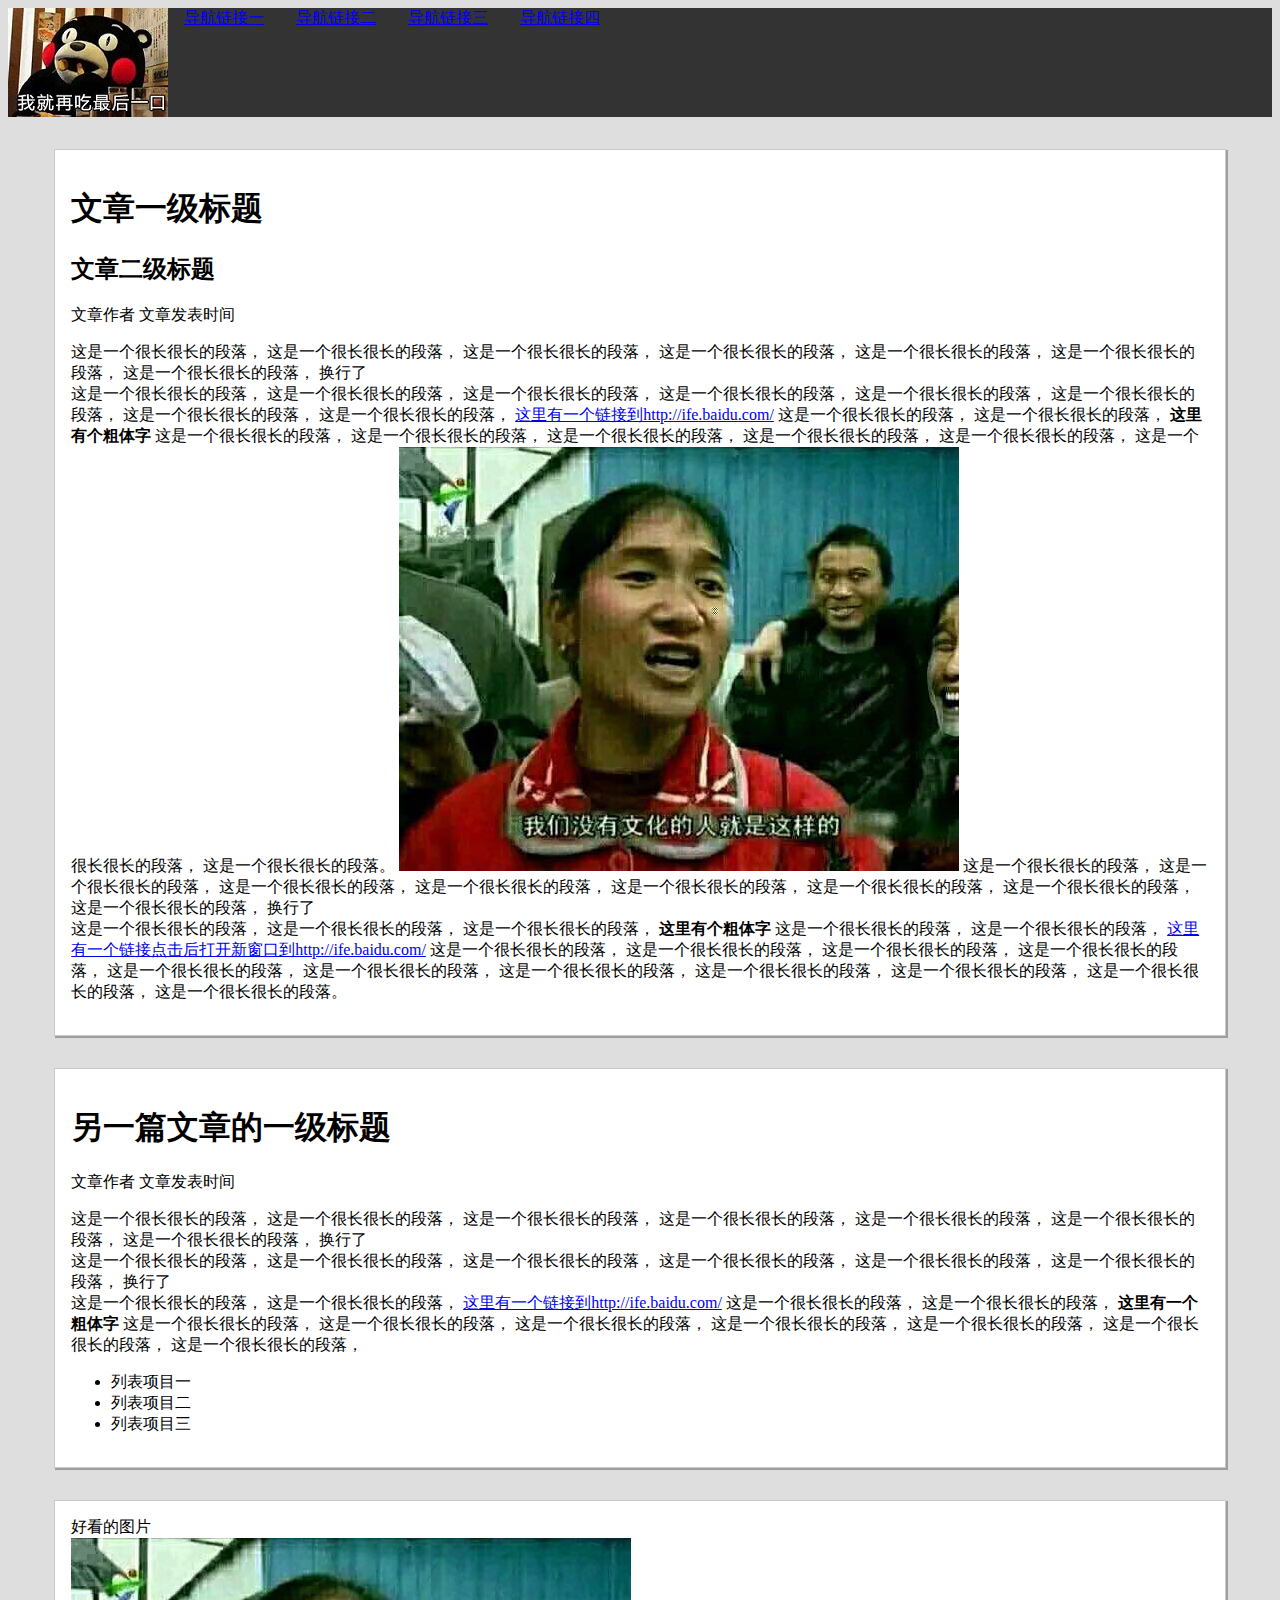
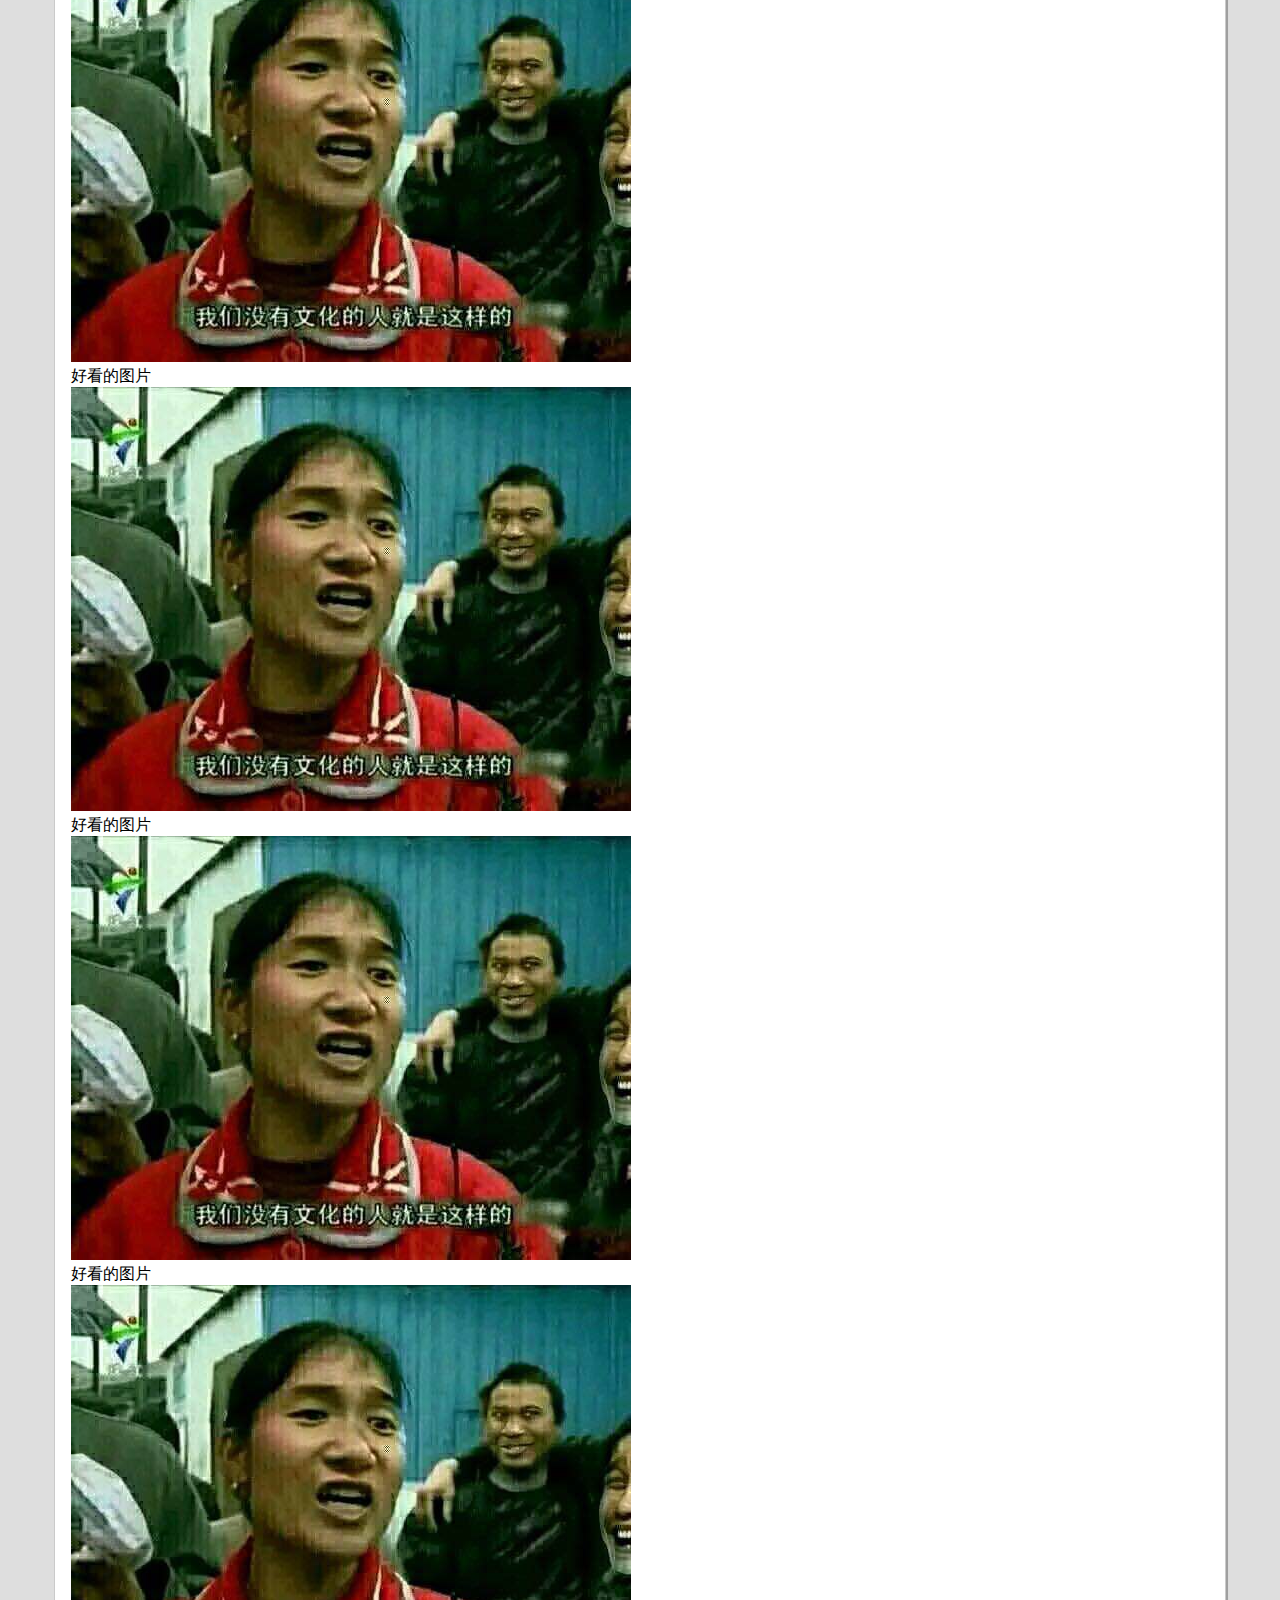
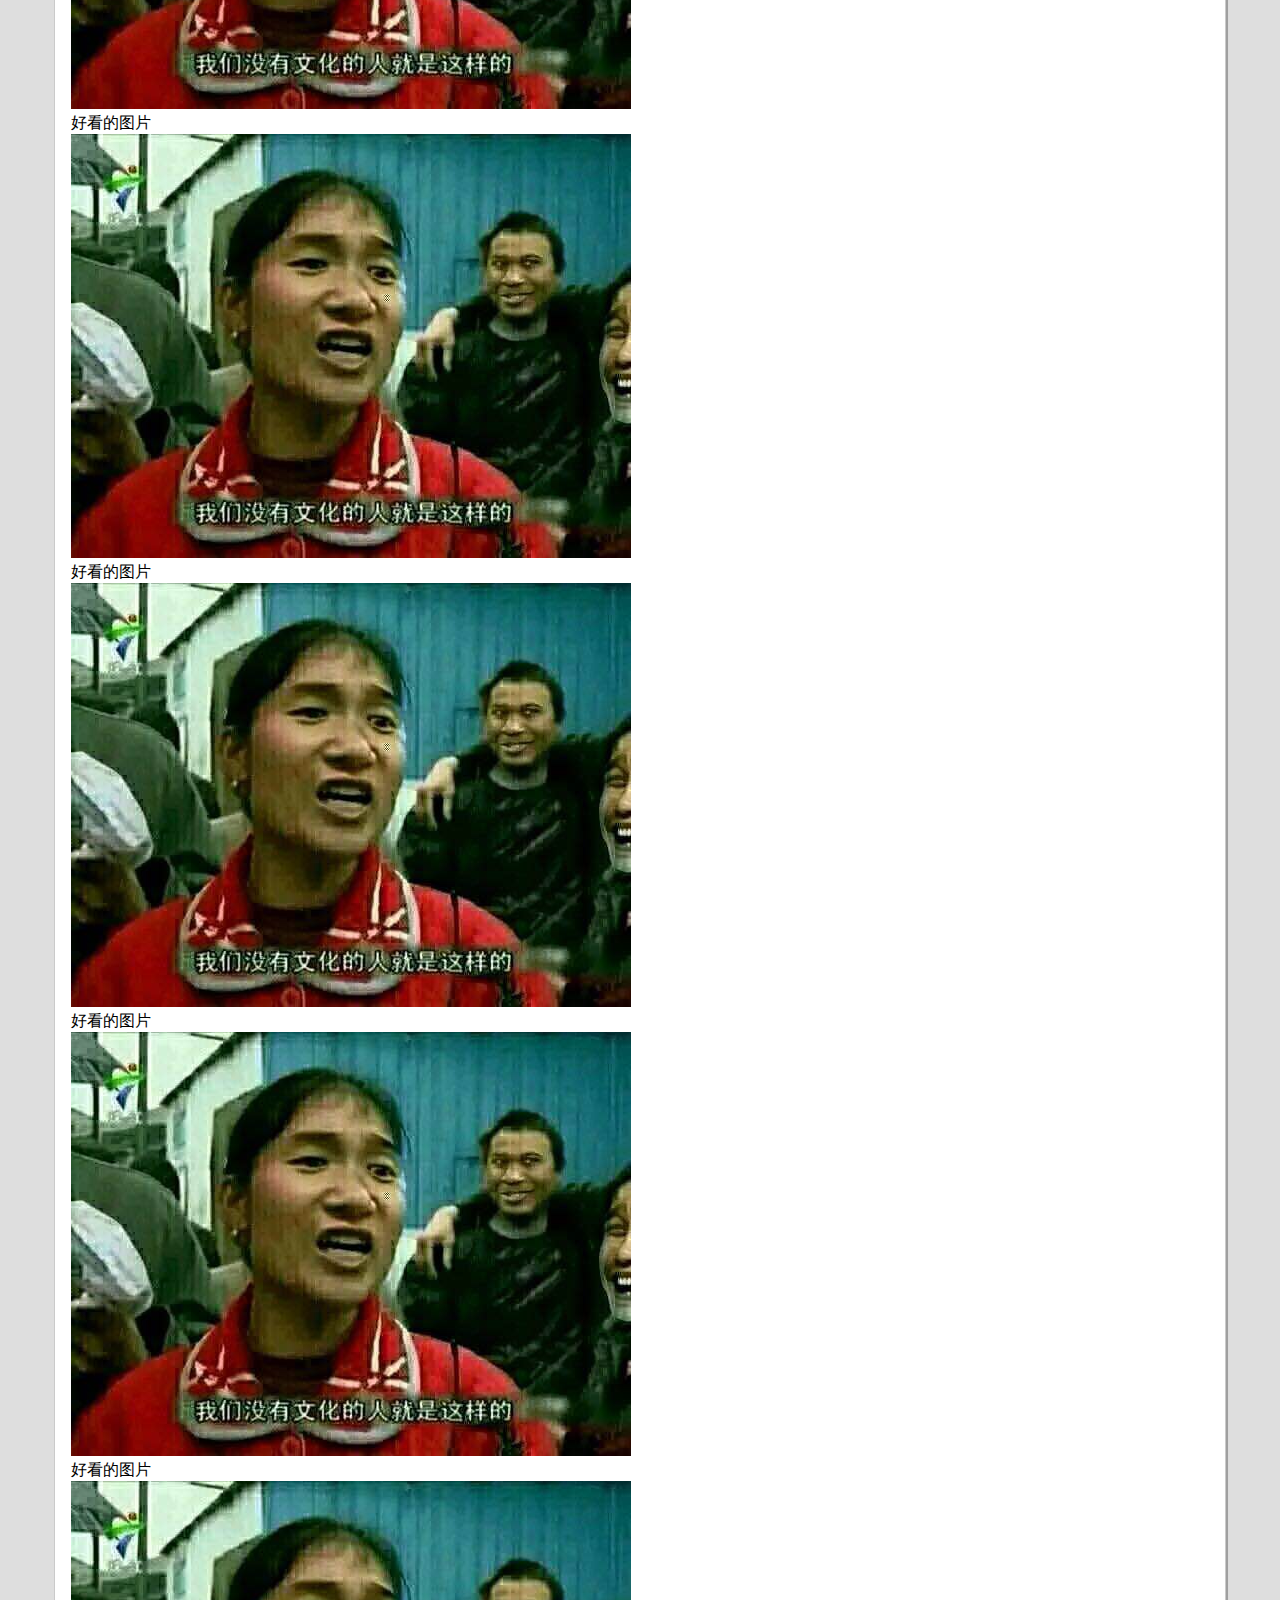
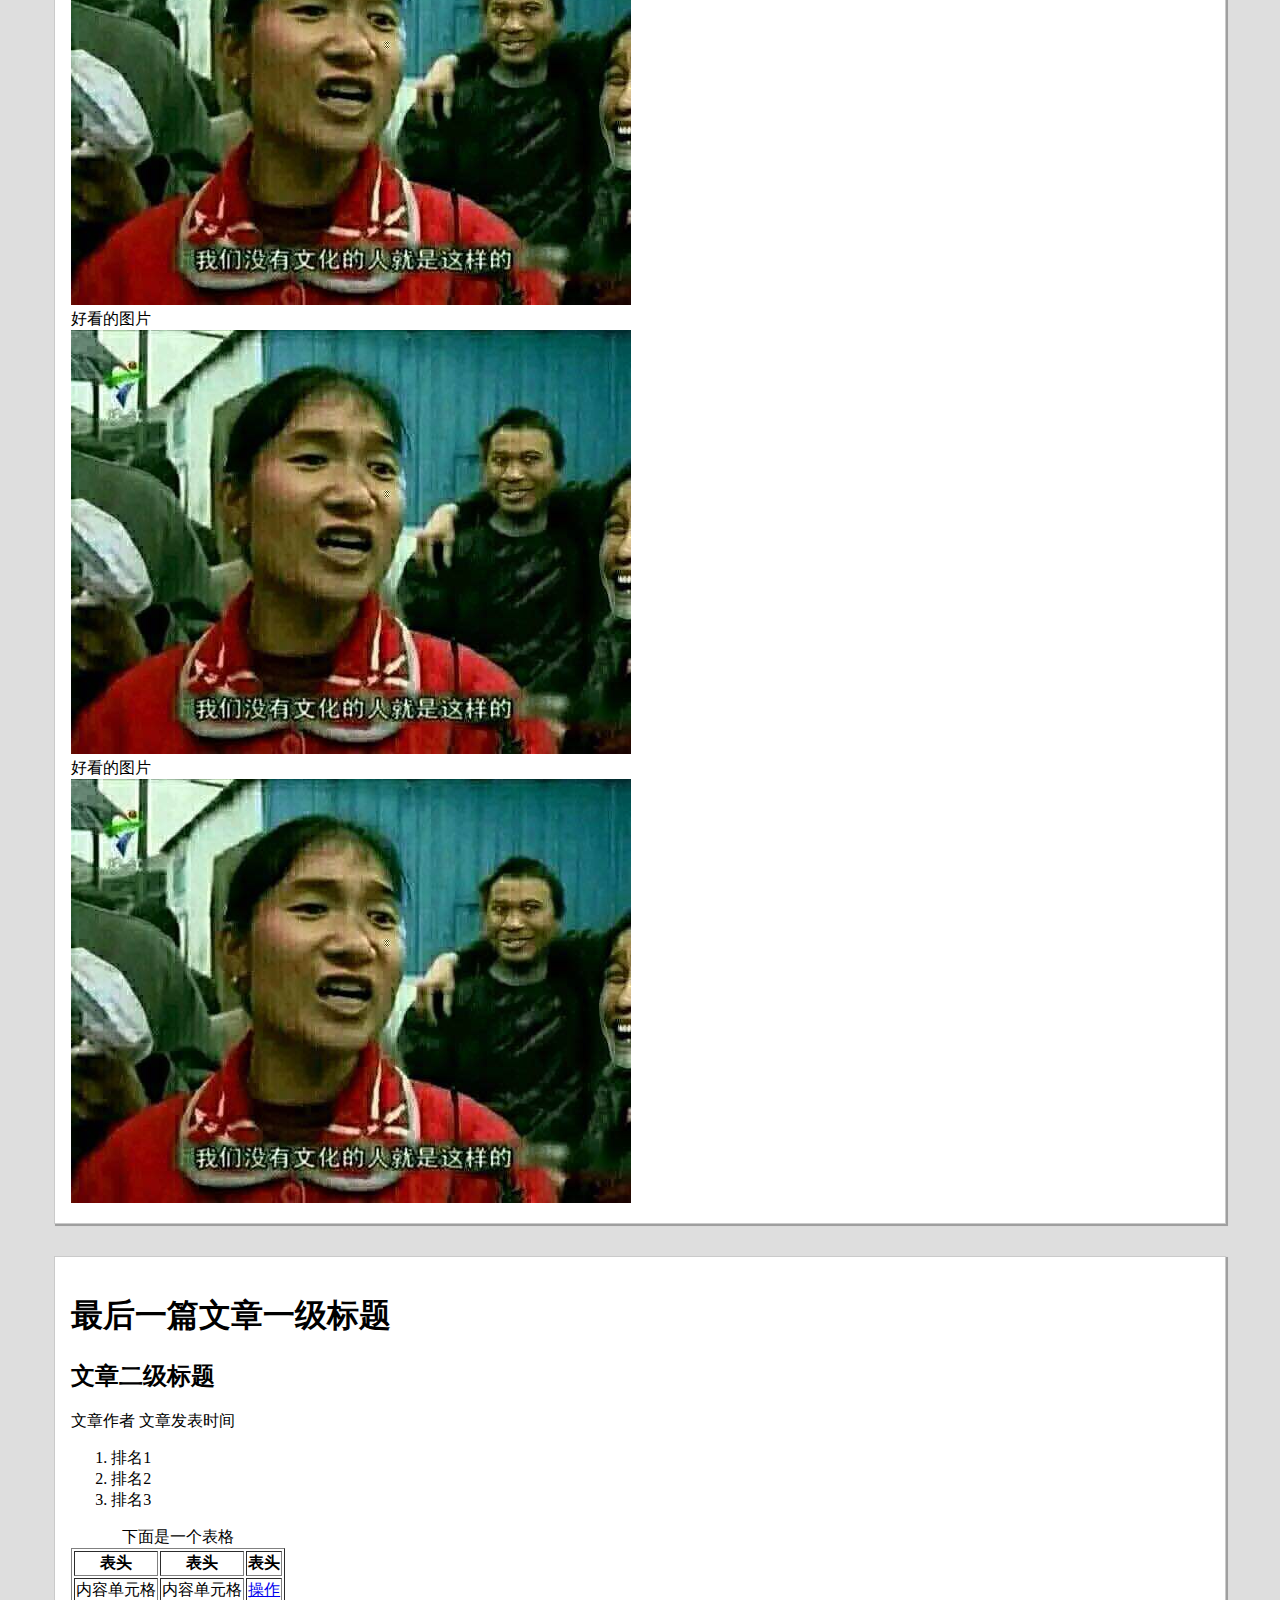
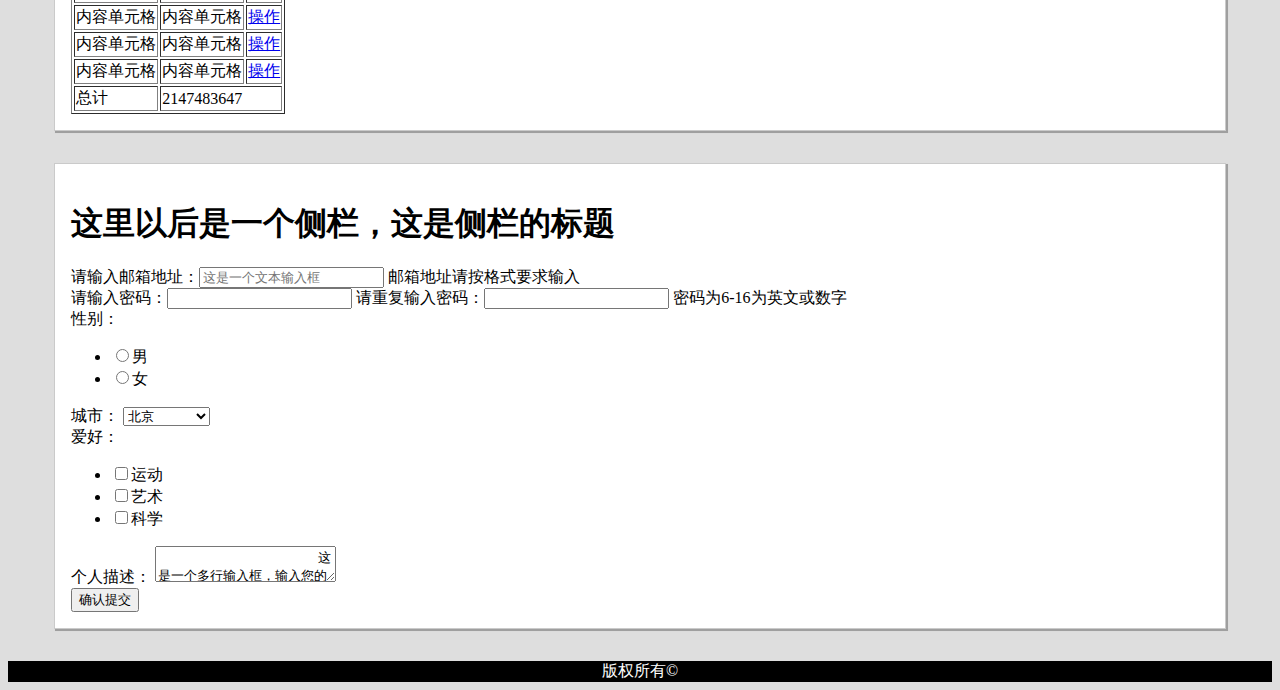
==== task2/index.html @ 13faafca "Uncompleted task2" ====
<!doctype html>
<html>
<head>
    <meta charset="utf-8" />
    <title>任务二</title>
    <link rel="stylesheet" type="text/css" href="./resources/default.css" />
</head>
<body>
    <div id="title">
        <img src="./resources/favicon.jpg" style="float:left;"/>
        <ul>
            <li><a href="#">导航链接一</a></li>
            <li><a href="#">导航链接二</a></li>
            <li><a href="#">导航链接三</a></li>
            <li><a href="#">导航链接四</a></li>
        </ul>
        <div style="clear:both;"></div>
    </div>
    
    <div id="content">
        <div class="article">
            <h1>文章一级标题</h1>
            <h2>文章二级标题</h2>
            <p>
                <span class="author">文章作者</span>
                <span class="published-time">文章发表时间</span>
            </p>
            <p>
                这是一个很长很长的段落，
                这是一个很长很长的段落，
                这是一个很长很长的段落，
                这是一个很长很长的段落，
                这是一个很长很长的段落，
                这是一个很长很长的段落，
                这是一个很长很长的段落，
                换行了<br />
                这是一个很长很长的段落，
                这是一个很长很长的段落，
                这是一个很长很长的段落，
                这是一个很长很长的段落，
                这是一个很长很长的段落，
                这是一个很长很长的段落，
                这是一个很长很长的段落，
                这是一个很长很长的段落，
                <a href="http://ife.baidu.com/">这里有一个链接到http://ife.baidu.com/</a>
                这是一个很长很长的段落，
                这是一个很长很长的段落，
                <b>这里有个粗体字</b>
                这是一个很长很长的段落，
                这是一个很长很长的段落，
                这是一个很长很长的段落，
                这是一个很长很长的段落，
                这是一个很长很长的段落，
                这是一个很长很长的段落，
                这是一个很长很长的段落。
                <img src="./resources/typer.jpg" alt="好看的图片" />
                这是一个很长很长的段落，
                这是一个很长很长的段落，
                这是一个很长很长的段落，
                这是一个很长很长的段落，
                这是一个很长很长的段落，
                这是一个很长很长的段落，
                这是一个很长很长的段落，
                这是一个很长很长的段落，
                换行了<br />
                这是一个很长很长的段落，
                这是一个很长很长的段落，
                这是一个很长很长的段落，
                <b>这里有个粗体字</b>
                这是一个很长很长的段落，
                这是一个很长很长的段落，
                <a href="http://ife.baidu.com/" target="_blank">这里有一个链接点击后打开新窗口到http://ife.baidu.com/</a>
                这是一个很长很长的段落，
                这是一个很长很长的段落，
                这是一个很长很长的段落，
                这是一个很长很长的段落，
                这是一个很长很长的段落，
                这是一个很长很长的段落，
                这是一个很长很长的段落，
                这是一个很长很长的段落，
                这是一个很长很长的段落，
                这是一个很长很长的段落，
                这是一个很长很长的段落。
            </p>
        </div>
        
        <div class="article">
            <h1>另一篇文章的一级标题</h1>
            <p>
                <span class="author">文章作者</span>
                <span class="published-time">文章发表时间</span>
            </p>
            <p>
                这是一个很长很长的段落，
                这是一个很长很长的段落，
                这是一个很长很长的段落，
                这是一个很长很长的段落，
                这是一个很长很长的段落，
                这是一个很长很长的段落，
                这是一个很长很长的段落，
                换行了<br />
                这是一个很长很长的段落，
                这是一个很长很长的段落，
                这是一个很长很长的段落，
                这是一个很长很长的段落，
                这是一个很长很长的段落，
                这是一个很长很长的段落，
                换行了<br />
                这是一个很长很长的段落，
                这是一个很长很长的段落，
                <a href="http://ife.baidu.com/">这里有一个链接到http://ife.baidu.com/</a>
                这是一个很长很长的段落，
                这是一个很长很长的段落，
                <b>这里有一个粗体字</b>
                这是一个很长很长的段落，
                这是一个很长很长的段落，
                这是一个很长很长的段落，
                这是一个很长很长的段落，
                这是一个很长很长的段落，
                这是一个很长很长的段落，
                这是一个很长很长的段落，
                <ul>
                    <li>列表项目一</li>
                    <li>列表项目二</li>
                    <li>列表项目三</li>
                </ul>
            </p>
        </div>
        
        <div class="pictures">
            <div class="picture-box">
                好看的图片<br />
                <img src="./resources/typer.jpg" alt="好看的图片" />
            </div>
            <div class="picture-box">
                好看的图片<br />
                <img src="./resources/typer.jpg" alt="好看的图片" />
            </div>
            <div class="picture-box">
                好看的图片<br />
                <img src="./resources/typer.jpg" alt="好看的图片" />
            </div>
            <div class="picture-box">
                好看的图片<br />
                <img src="./resources/typer.jpg" alt="好看的图片" />
            </div>
            <div class="picture-box">
                好看的图片<br />
                <img src="./resources/typer.jpg" alt="好看的图片" />
            </div>
            <div class="picture-box">
                好看的图片<br />
                <img src="./resources/typer.jpg" alt="好看的图片" />
            </div>
            <div class="picture-box">
                好看的图片<br />
                <img src="./resources/typer.jpg" alt="好看的图片" />
            </div>
            <div class="picture-box">
                好看的图片<br />
                <img src="./resources/typer.jpg" alt="好看的图片" />
            </div>
            <div class="picture-box">
                好看的图片<br />
                <img src="./resources/typer.jpg" alt="好看的图片" />
            </div>
            <div class="picture-box">
                好看的图片<br />
                <img src="./resources/typer.jpg" alt="好看的图片" />
            </div>
        </div>
        
        <div class="article">
            <h1>最后一篇文章一级标题</h1>
            <h2>文章二级标题</h2>
            <p>
                <span class="author">文章作者</span>
                <span class="published-time">文章发表时间</span>
            </p>
            <ol>
                <li>排名1</li>
                <li>排名2</li>
                <li>排名3</li>
            </ol>
            <table border="1">
                <caption>下面是一个表格</caption>
                <tr>
                    <th>表头</th>
                    <th>表头</th>
                    <th>表头</th>
                </tr>
                <tr>
                    <td>内容单元格</td>
                    <td>内容单元格</td>
                    <td><a href="#">操作</a></td>
                </tr>
                <tr>
                    <td>内容单元格</td>
                    <td>内容单元格</td>
                    <td><a href="#">操作</a></td>
                </tr>
                <tr>
                    <td>内容单元格</td>
                    <td>内容单元格</td>
                    <td><a href="#">操作</a></td>
                </tr>
                <tr>
                    <td>内容单元格</td>
                    <td>内容单元格</td>
                    <td><a href="#">操作</a></td>
                </tr>
                <tr>
                    <td>总计</td>
                    <td colspan="2">2147483647</td>
                </tr>
            </table>
        </div>
    </div>
    
    <div id="sidebar">
        <h1>这里以后是一个侧栏，这是侧栏的标题</h1>
        <form>
            <div>
                请输入邮箱地址：<input type="email" name="email" placeholder="这是一个文本输入框" />
                <span class="tips">邮箱地址请按格式要求输入</span>
            </div>
            <div>
                请输入密码：<input type="password" name="passwd" pattern="[0-9a-zA-Z]{6, 16}" />
                请重复输入密码：<input type="password" name="passwd2" pattern="[0-9a-zA-Z]{6, 16}" />
                <span class="tips">密码为6-16为英文或数字</span>
            </div>
            <div>
                性别：
                <ul>
                    <li><input type="radio" name="sex_male" />男</li>
                    <li><input type="radio" name="sex_female" />女</li>
                </ul>
            </div>
            <div>
                城市：
                <select>
                    <option value="beijing">北京</option>
                    <option value="wtf">没了，哈哈</option>
                </select>
            </div>
            <div>
                爱好：
                <ul>
                    <li><input type="checkbox" name="hobby-sport" />运动</li>
                    <li><input type="checkbox" name="hobby-art" />艺术</li>
                    <li><input type="checkbox" name="hobby-science" />科学</li>
                </ul>
            </div>
            <div>
                个人描述：
                <textarea>
                    这是一个多行输入框，输入您的个人描述
                </textarea>
            </div>
            <input type="submit" value="确认提交"  />
            <div>
            </div>
    </div>
    
    <div id="bottom">
        <footer>
            版权所有&copy;
        </footer>
    </div>
</body>
</html>
---- task2/resources/default.css ----
html {
    background-color: rgb(222, 222, 222);
}
#title {
    background-color: rgb(51, 51, 51);
}
#title ul {
    list-style-type: none;
    padding: 0;
    margin: 0;
    text-align: center;
    overflow: hidden;
}
#title li {
    float: left;
}
#title li a {
    display: block;
    width: 7em;
}
#bottom {
    color: white;
    background-color: black;
    text-align: center;
}
.article, .pictures, #sidebar {
    background-color: white;
    width: 90%;
    padding: 1em;
    border: 1px solid rgb(202, 202, 202);
    box-shadow: 1px 1px 0.5px 0.5px rgb(159, 159, 159);
    margin: 2em auto 2em auto;
}
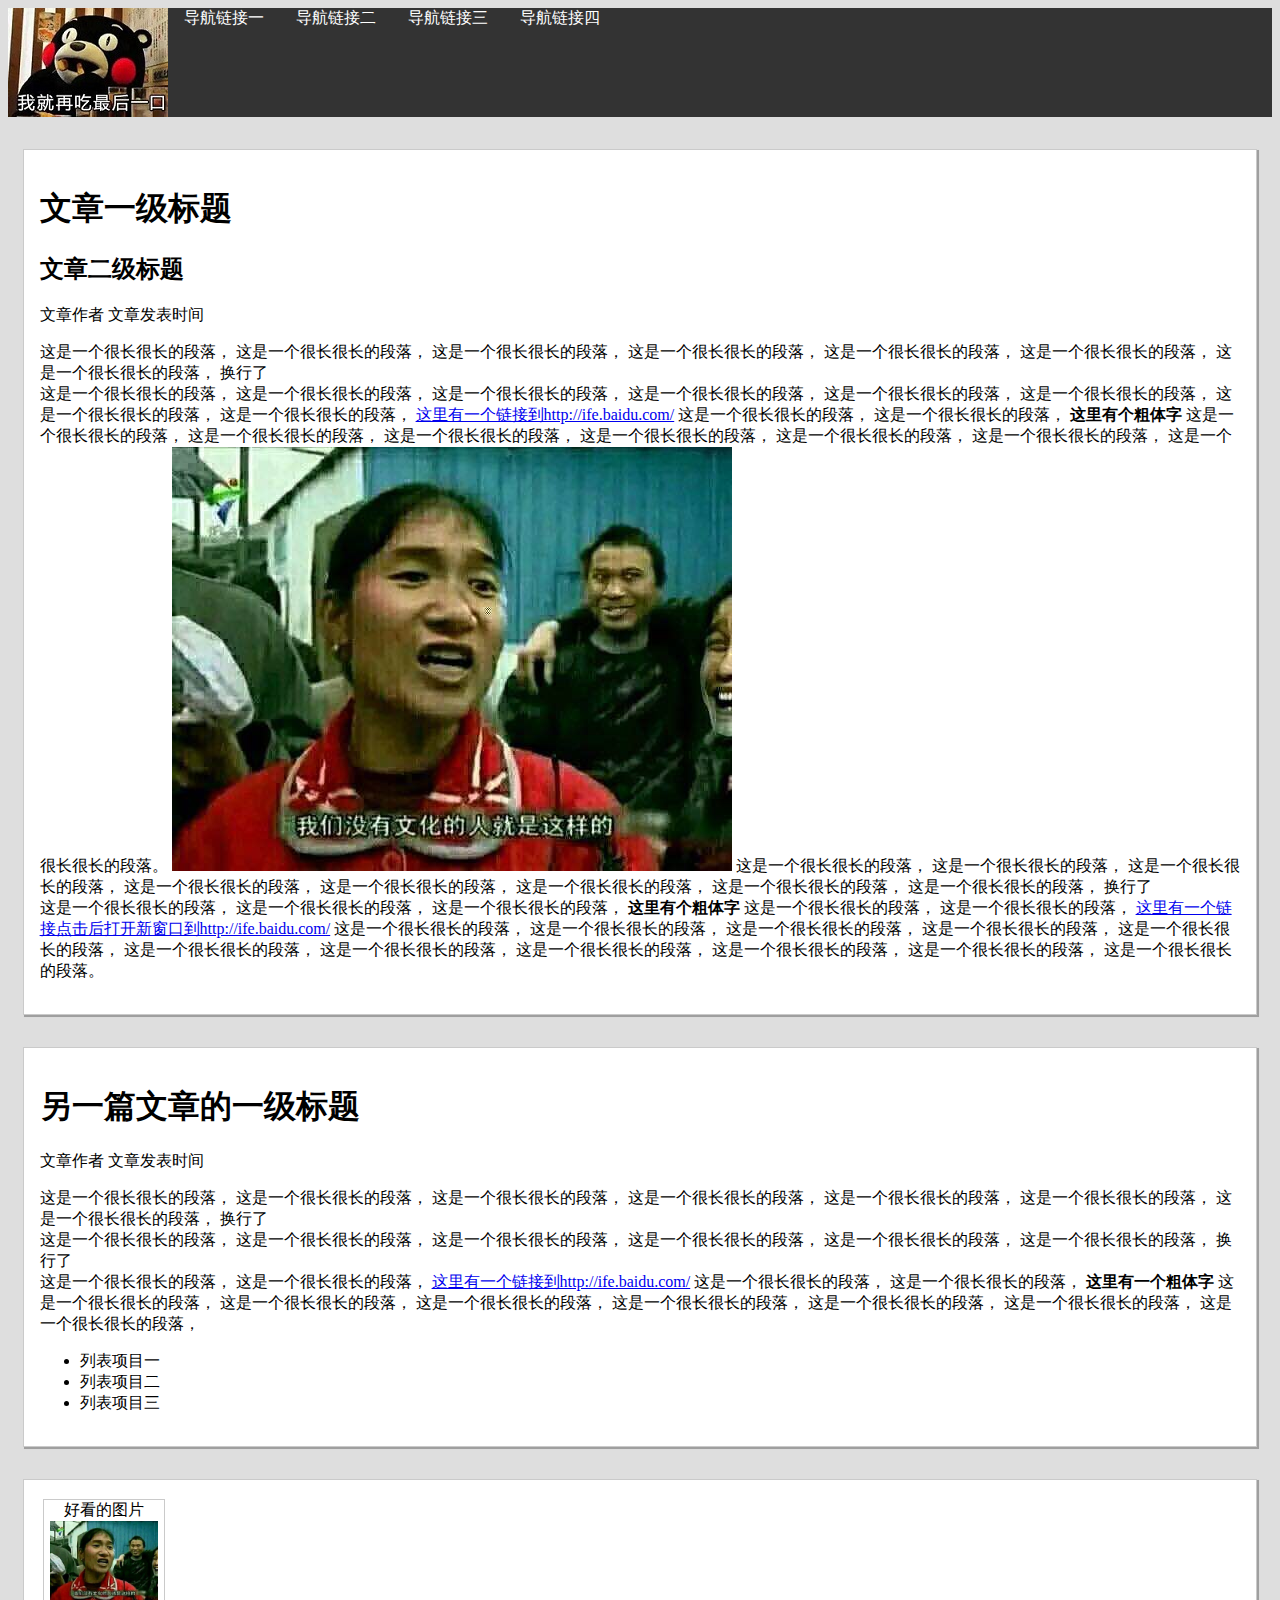
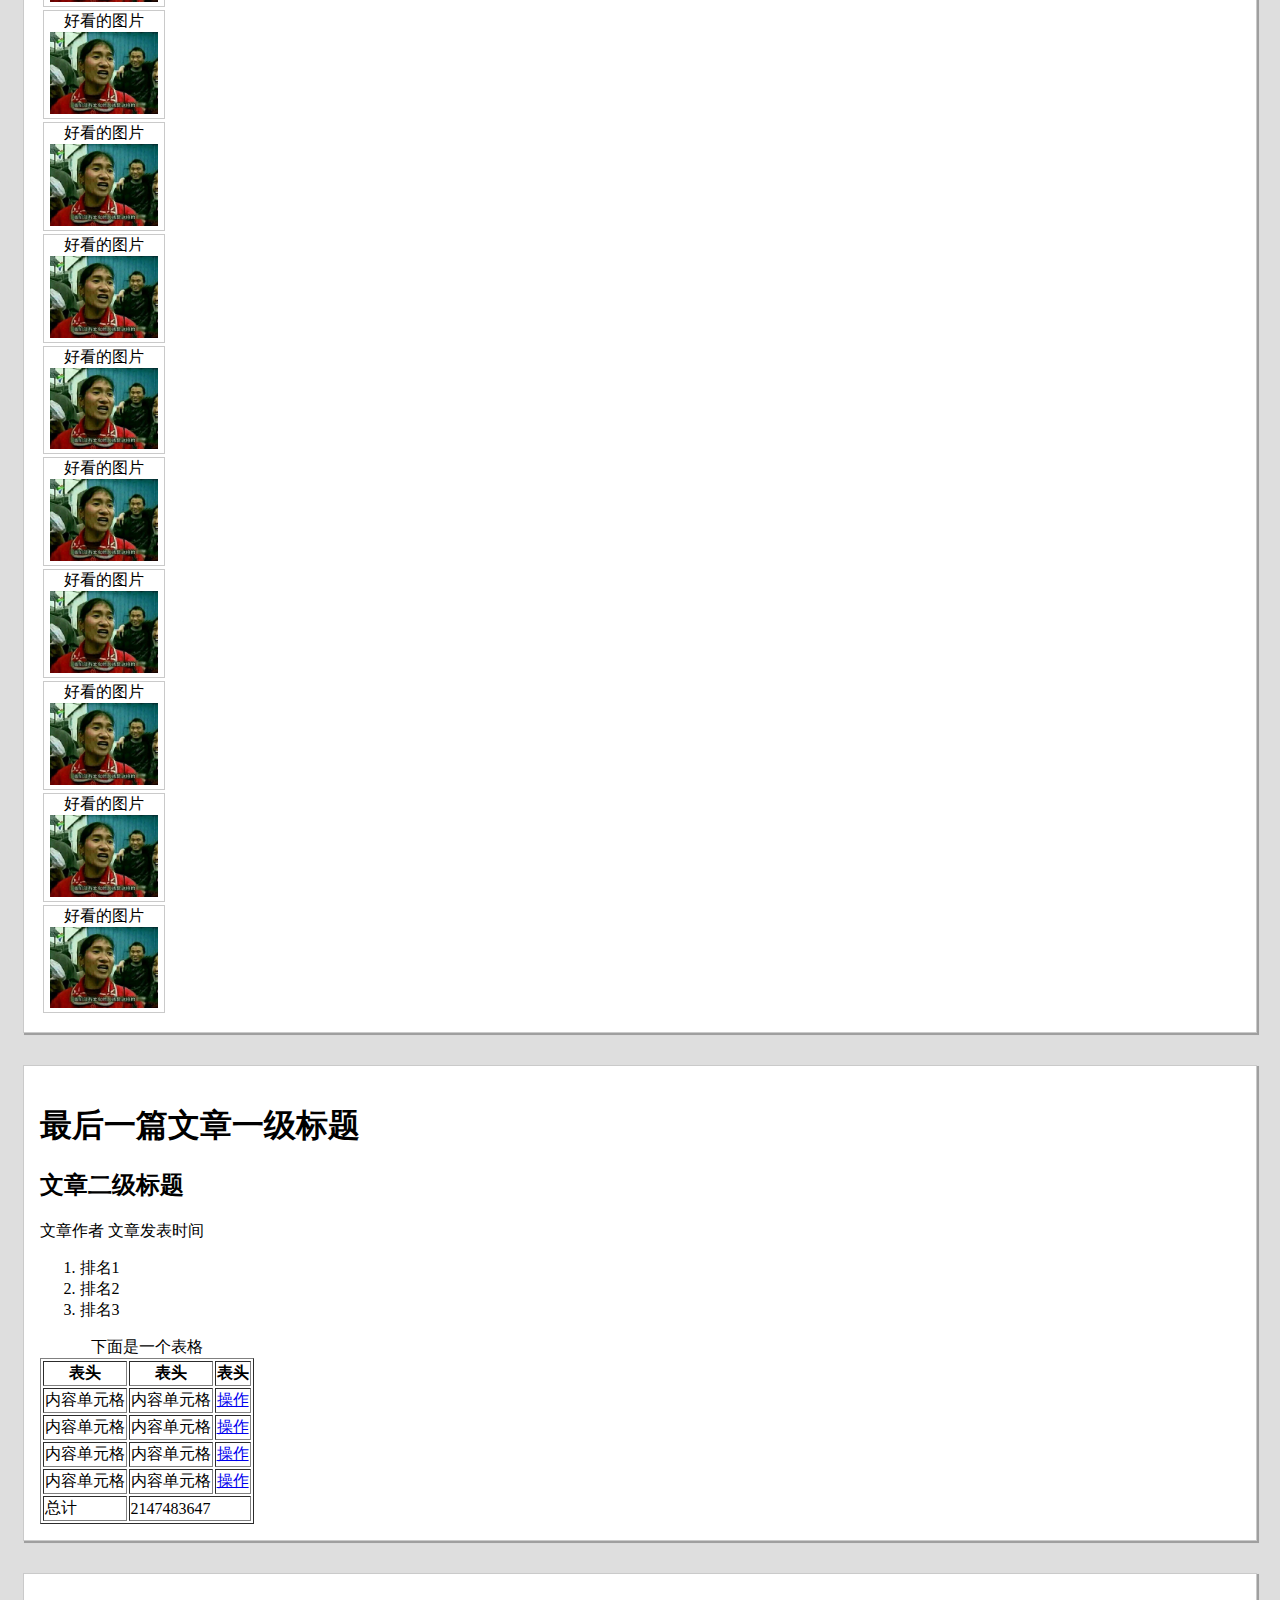
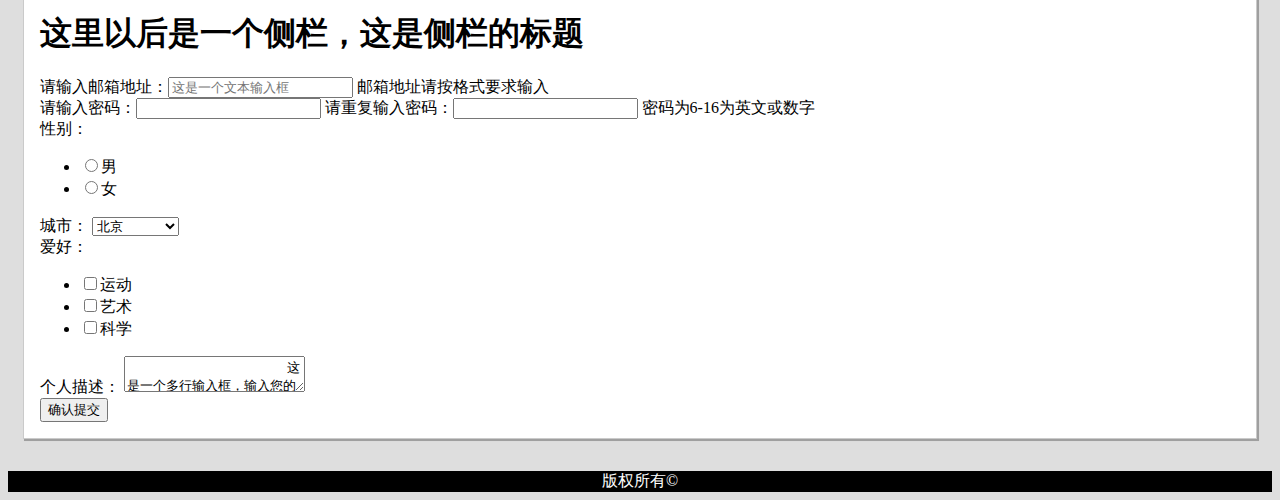
==== commit 3e8c113f: "Do all I can to task2" ====
--- a/task2/index.html
+++ b/task2/index.html
@@ -7,14 +7,14 @@
 </head>
 <body>
     <div id="title">
-        <img src="./resources/favicon.jpg" style="float:left;"/>
+        <img src="./resources/favicon.jpg" />
         <ul>
             <li><a href="#">导航链接一</a></li>
             <li><a href="#">导航链接二</a></li>
             <li><a href="#">导航链接三</a></li>
             <li><a href="#">导航链接四</a></li>
         </ul>
-        <div style="clear:both;"></div>
+        <div class="clear"></div>
     </div>
     
     <div id="content">
@@ -129,43 +129,43 @@
         
         <div class="pictures">
             <div class="picture-box">
-                好看的图片<br />
-                <img src="./resources/typer.jpg" alt="好看的图片" />
-            </div>
-            <div class="picture-box">
-                好看的图片<br />
-                <img src="./resources/typer.jpg" alt="好看的图片" />
-            </div>
-            <div class="picture-box">
-                好看的图片<br />
-                <img src="./resources/typer.jpg" alt="好看的图片" />
-            </div>
-            <div class="picture-box">
-                好看的图片<br />
-                <img src="./resources/typer.jpg" alt="好看的图片" />
-            </div>
-            <div class="picture-box">
-                好看的图片<br />
-                <img src="./resources/typer.jpg" alt="好看的图片" />
-            </div>
-            <div class="picture-box">
-                好看的图片<br />
-                <img src="./resources/typer.jpg" alt="好看的图片" />
-            </div>
-            <div class="picture-box">
-                好看的图片<br />
-                <img src="./resources/typer.jpg" alt="好看的图片" />
-            </div>
-            <div class="picture-box">
-                好看的图片<br />
-                <img src="./resources/typer.jpg" alt="好看的图片" />
-            </div>
-            <div class="picture-box">
-                好看的图片<br />
-                <img src="./resources/typer.jpg" alt="好看的图片" />
-            </div>
-            <div class="picture-box">
-                好看的图片<br />
+                <dev class="des">好看的图片</dev>
+                <img src="./resources/typer.jpg" alt="好看的图片" />
+            </div>
+            <div class="picture-box">
+                <dev class="des">好看的图片</dev>
+                <img src="./resources/typer.jpg" alt="好看的图片" />
+            </div>
+            <div class="picture-box">
+                <dev class="des">好看的图片</dev>
+                <img src="./resources/typer.jpg" alt="好看的图片" />
+            </div>
+            <div class="picture-box">
+                <dev class="des">好看的图片</dev>
+                <img src="./resources/typer.jpg" alt="好看的图片" />
+            </div>
+            <div class="picture-box">
+                <dev class="des">好看的图片</dev>
+                <img src="./resources/typer.jpg" alt="好看的图片" />
+            </div>
+            <div class="picture-box">
+                <dev class="des">好看的图片</dev>
+                <img src="./resources/typer.jpg" alt="好看的图片" />
+            </div>
+            <div class="picture-box">
+                <dev class="des">好看的图片</dev>
+                <img src="./resources/typer.jpg" alt="好看的图片" />
+            </div>
+            <div class="picture-box">
+                <dev class="des">好看的图片</dev>
+                <img src="./resources/typer.jpg" alt="好看的图片" />
+            </div>
+            <div class="picture-box">
+                <dev class="des">好看的图片</dev>
+                <img src="./resources/typer.jpg" alt="好看的图片" />
+            </div>
+            <div class="picture-box">
+                <dev class="des">好看的图片</dev>
                 <img src="./resources/typer.jpg" alt="好看的图片" />
             </div>
         </div>
--- a/task2/resources/default.css
+++ b/task2/resources/default.css
@@ -1,3 +1,6 @@
+.clear {
+    clear: both;
+}
 html {
     background-color: rgb(222, 222, 222);
 }
@@ -11,12 +14,19 @@
     text-align: center;
     overflow: hidden;
 }
-#title li {
+#title li,#title img {
     float: left;
 }
 #title li a {
     display: block;
     width: 7em;
+}
+#title li a:link {
+    color: white;
+    text-decoration: none;
+}
+#title li a:visited {
+    color: rgb(147, 147, 147);
 }
 #bottom {
     color: white;
@@ -25,9 +35,23 @@
 }
 .article, .pictures, #sidebar {
     background-color: white;
-    width: 90%;
+    width: 95%;
     padding: 1em;
     border: 1px solid rgb(202, 202, 202);
     box-shadow: 1px 1px 0.5px 0.5px rgb(159, 159, 159);
     margin: 2em auto 2em auto;
+}
+
+.picture-box {
+    margin:3px;
+    border:1px solid rgb(202, 202, 202);
+    height:auto;
+    width:120px;
+    text-align:center;
+}
+.picture-box img {
+    width: 90%;
+}
+.picture-box.des {
+    text-align:center;
 }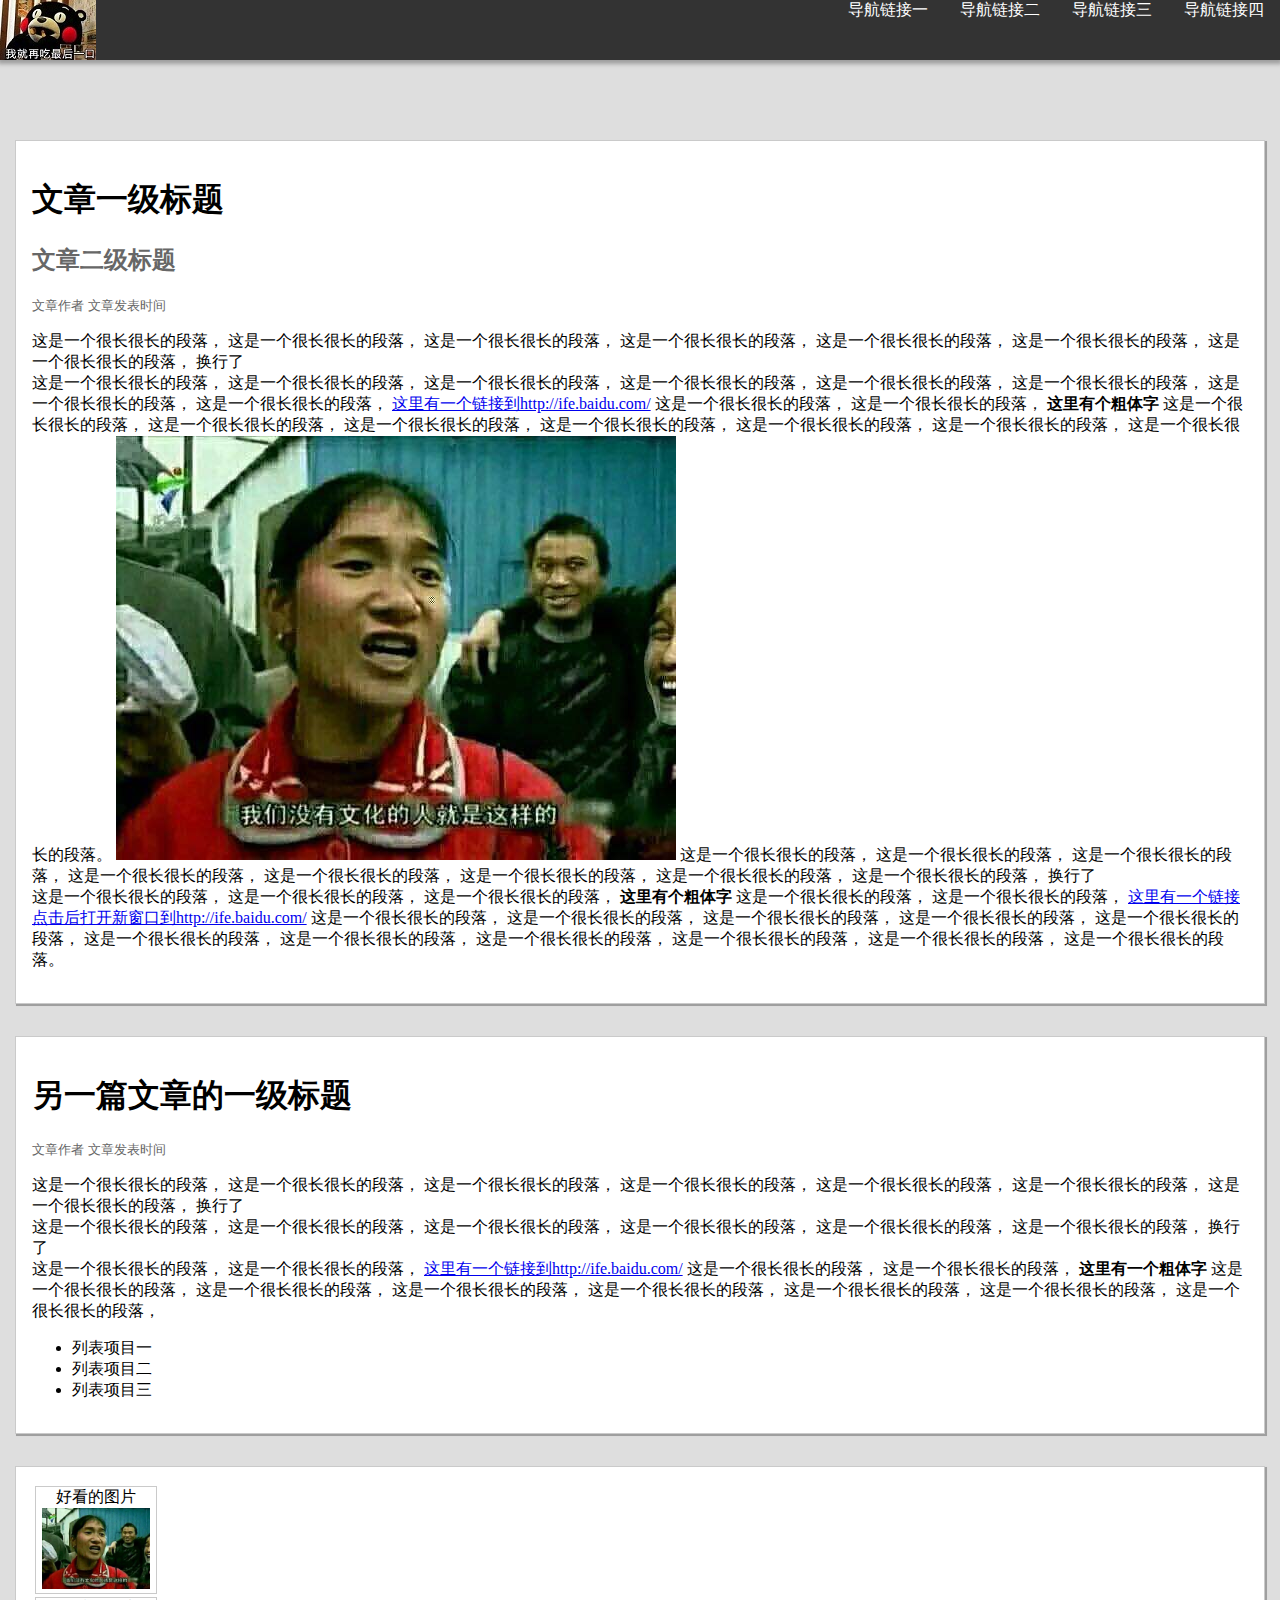
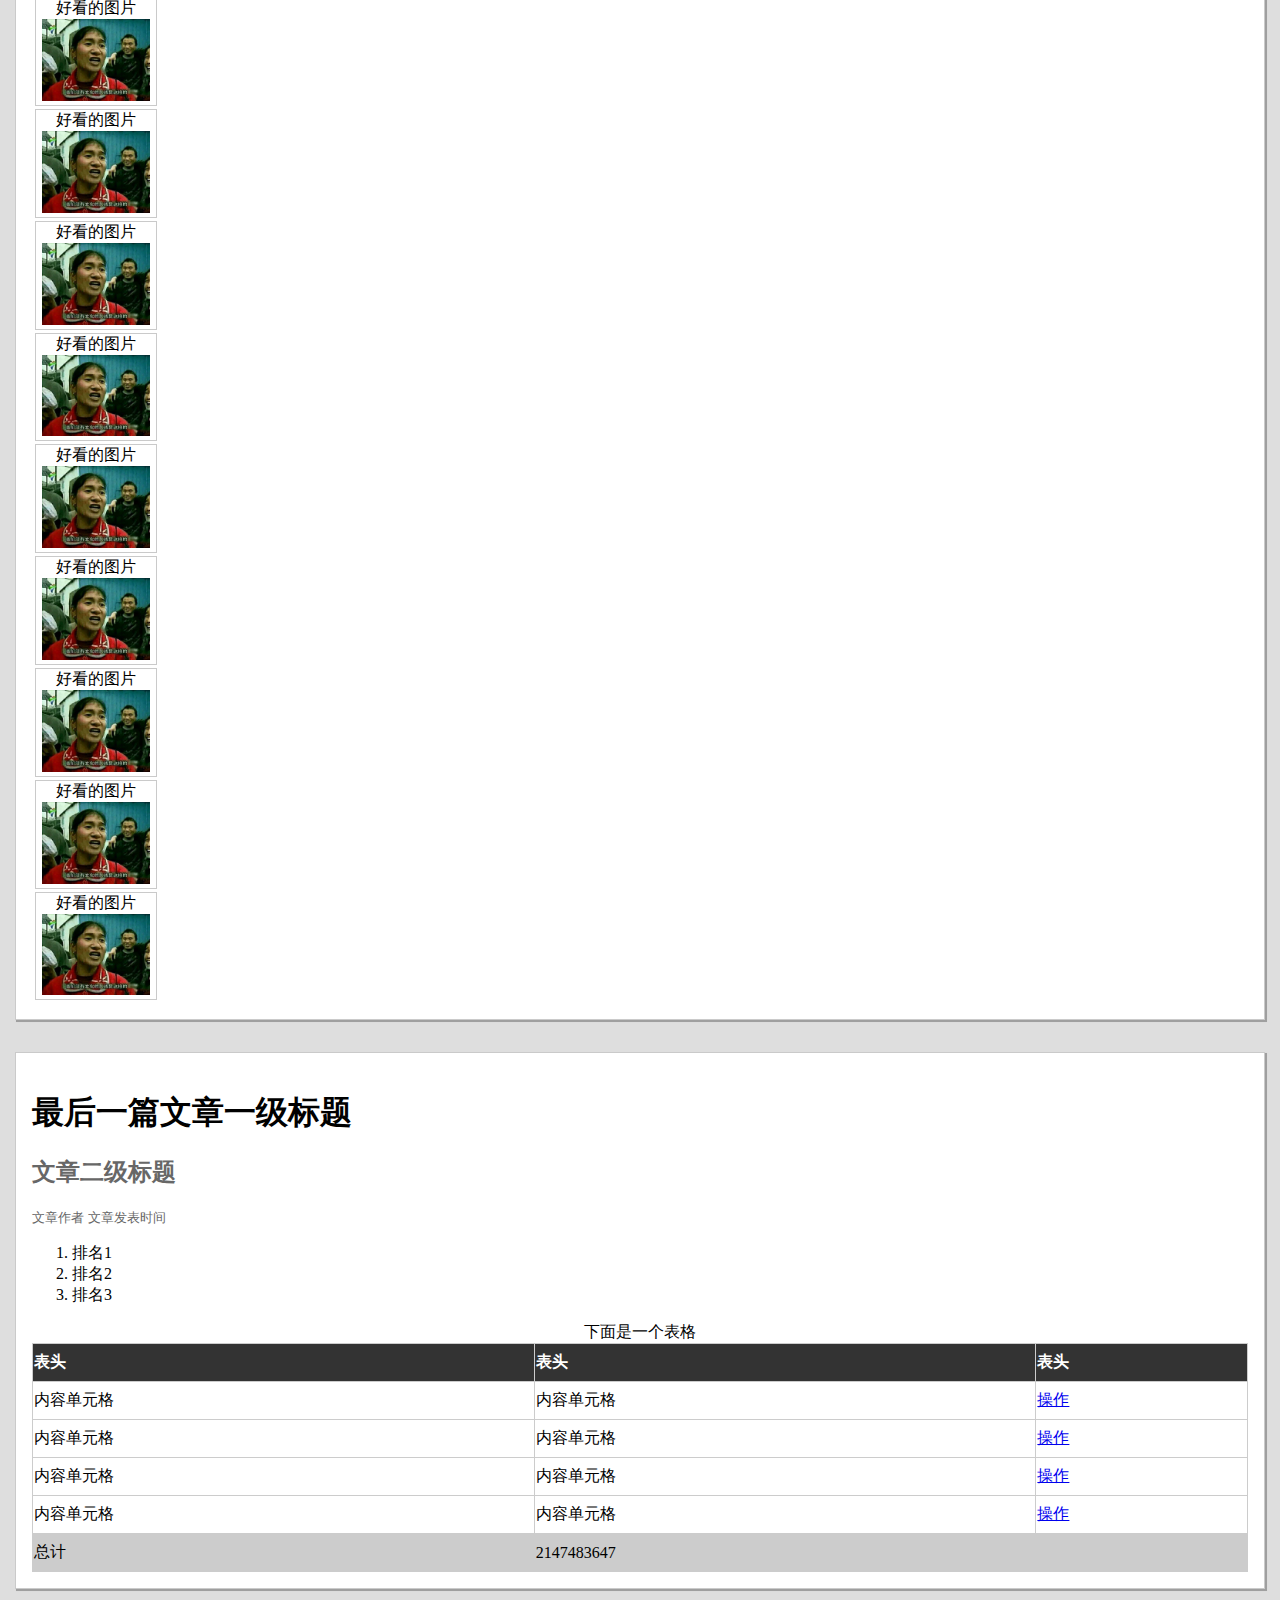
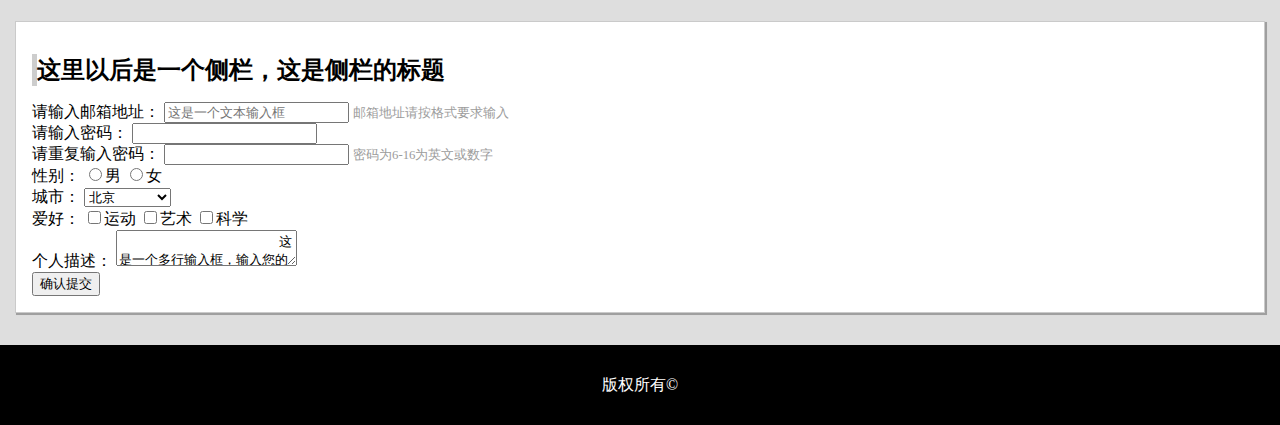
==== commit 662eda2b: "Almost finish task2 expect forms and navlist" ====
--- a/task2/index.html
+++ b/task2/index.html
@@ -14,7 +14,6 @@
             <li><a href="#">导航链接三</a></li>
             <li><a href="#">导航链接四</a></li>
         </ul>
-        <div class="clear"></div>
     </div>
     
     <div id="content">
@@ -184,35 +183,43 @@
             </ol>
             <table border="1">
                 <caption>下面是一个表格</caption>
+                <thead>
                 <tr>
                     <th>表头</th>
                     <th>表头</th>
                     <th>表头</th>
                 </tr>
-                <tr>
-                    <td>内容单元格</td>
-                    <td>内容单元格</td>
-                    <td><a href="#">操作</a></td>
-                </tr>
-                <tr>
-                    <td>内容单元格</td>
-                    <td>内容单元格</td>
-                    <td><a href="#">操作</a></td>
-                </tr>
-                <tr>
-                    <td>内容单元格</td>
-                    <td>内容单元格</td>
-                    <td><a href="#">操作</a></td>
-                </tr>
-                <tr>
-                    <td>内容单元格</td>
-                    <td>内容单元格</td>
-                    <td><a href="#">操作</a></td>
-                </tr>
+                </thead>
+                
+                <tbody>
+                <tr>
+                    <td>内容单元格</td>
+                    <td>内容单元格</td>
+                    <td><a href="#">操作</a></td>
+                </tr>
+                <tr>
+                    <td>内容单元格</td>
+                    <td>内容单元格</td>
+                    <td><a href="#">操作</a></td>
+                </tr>
+                <tr>
+                    <td>内容单元格</td>
+                    <td>内容单元格</td>
+                    <td><a href="#">操作</a></td>
+                </tr>
+                <tr>
+                    <td>内容单元格</td>
+                    <td>内容单元格</td>
+                    <td><a href="#">操作</a></td>
+                </tr>
+                </tbody>
+                
+                <tfoot>
                 <tr>
                     <td>总计</td>
                     <td colspan="2">2147483647</td>
                 </tr>
+                </tfoot>
             </table>
         </div>
     </div>
@@ -220,45 +227,45 @@
     <div id="sidebar">
         <h1>这里以后是一个侧栏，这是侧栏的标题</h1>
         <form>
-            <div>
-                请输入邮箱地址：<input type="email" name="email" placeholder="这是一个文本输入框" />
+            <div class="label">
+                <span class="discription">请输入邮箱地址：</span>
+                <input type="email" name="email" placeholder="这是一个文本输入框" />
                 <span class="tips">邮箱地址请按格式要求输入</span>
             </div>
-            <div>
-                请输入密码：<input type="password" name="passwd" pattern="[0-9a-zA-Z]{6, 16}" />
-                请重复输入密码：<input type="password" name="passwd2" pattern="[0-9a-zA-Z]{6, 16}" />
+            <div class="label">
+                <span class="discription">请输入密码：</span>
+                <input type="password" name="passwd" pattern="[0-9a-zA-Z]{6, 16}" />
+                <br />
+                <span class="discription">请重复输入密码：</span>
+                <input type="password" name="passwd2" pattern="[0-9a-zA-Z]{6, 16}" />
                 <span class="tips">密码为6-16为英文或数字</span>
             </div>
-            <div>
-                性别：
-                <ul>
-                    <li><input type="radio" name="sex_male" />男</li>
-                    <li><input type="radio" name="sex_female" />女</li>
-                </ul>
-            </div>
-            <div>
-                城市：
+            <div class="label">
+                <span class="discription">性别：</span>
+                <label><input type="radio" name="sex" value="male" />男</label>
+                <label><input type="radio" name="sex" value="female" />女</label>
+            </div>
+            <div class="label">
+                <span class="discription">城市：</span>
                 <select>
                     <option value="beijing">北京</option>
                     <option value="wtf">没了，哈哈</option>
                 </select>
             </div>
-            <div>
-                爱好：
-                <ul>
-                    <li><input type="checkbox" name="hobby-sport" />运动</li>
-                    <li><input type="checkbox" name="hobby-art" />艺术</li>
-                    <li><input type="checkbox" name="hobby-science" />科学</li>
-                </ul>
-            </div>
-            <div>
-                个人描述：
+            <div class="label">
+                <span class="discription">爱好：</span>
+                <label><input type="checkbox" name="hobby" value="sport" />运动</label>
+                <label><input type="checkbox" name="hobby" value="art" />艺术</label>
+                <label><input type="checkbox" name="hobby" value="science" />科学</label>
+            </div>
+            <div class="label">
+                <span class="discription">个人描述：</span>
                 <textarea>
                     这是一个多行输入框，输入您的个人描述
                 </textarea>
             </div>
-            <input type="submit" value="确认提交"  />
             <div>
+                <input type="submit" value="确认提交"  />
             </div>
     </div>
     
--- a/task2/resources/default.css
+++ b/task2/resources/default.css
@@ -1,11 +1,13 @@
-.clear {
-    clear: both;
-}
-html {
+body {
     background-color: rgb(222, 222, 222);
+    margin: 0;
+    padding: 0;
 }
 #title {
     background-color: rgb(51, 51, 51);
+    overflow: auto;
+    width: 100%;
+    box-shadow: 0px 2px 4px 2px rgb(159, 159, 159);
 }
 #title ul {
     list-style-type: none;
@@ -13,6 +15,7 @@
     margin: 0;
     text-align: center;
     overflow: hidden;
+    float:right;
 }
 #title li,#title img {
     float: left;
@@ -28,10 +31,17 @@
 #title li a:visited {
     color: rgb(147, 147, 147);
 }
+#content {
+    margin-top: 80px;
+}
 #bottom {
     color: white;
     background-color: black;
     text-align: center;
+    height: 5em;
+}
+#bottom footer{
+    line-height: 5em;
 }
 .article, .pictures, #sidebar {
     background-color: white;
@@ -41,7 +51,13 @@
     box-shadow: 1px 1px 0.5px 0.5px rgb(159, 159, 159);
     margin: 2em auto 2em auto;
 }
-
+.article h2 {
+    color: rgb(103, 103, 103);
+}
+.author, .published-time {
+    color: rgb(103, 103, 103);
+    font-size: 0.8em;
+}
 .picture-box {
     margin:3px;
     border:1px solid rgb(202, 202, 202);
@@ -54,4 +70,29 @@
 }
 .picture-box.des {
     text-align:center;
+}
+table {
+    width: 100%;
+    border-collapse: collapse;
+    border: 1px solid rgb(204, 204, 204);
+}
+th, td {
+    padding-top: 0.5em;
+    padding-bottom: 0.5em;
+}
+th {
+    text-align: left;
+    color: white;
+    background-color: rgb(51, 51, 51);
+}
+tfoot {
+    background-color: rgb(204, 204, 204);
+}
+#sidebar h1 {
+    border-left: 5px solid rgb(205, 205, 205);
+    font-size: 1.5em;
+}
+form .tips {
+    font-size: 0.8em;
+    color: rgb(156, 156, 156);
 }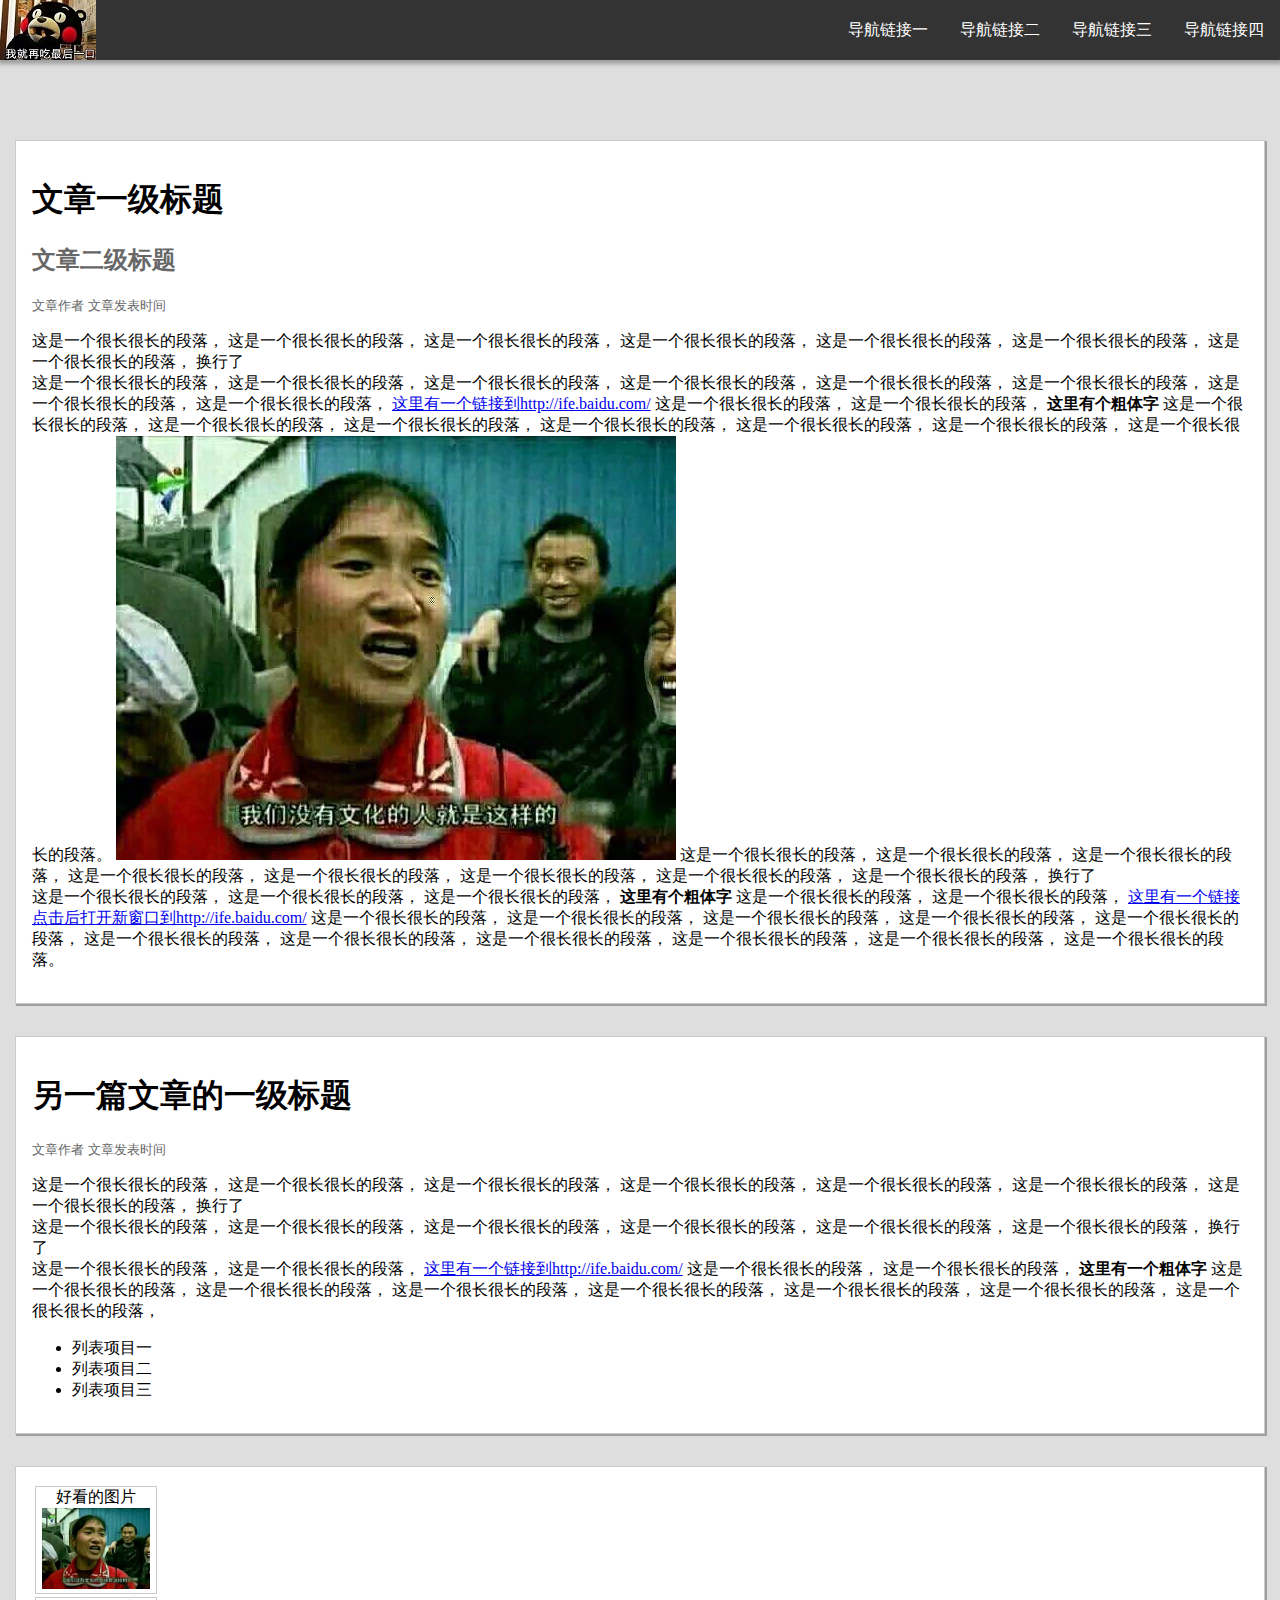
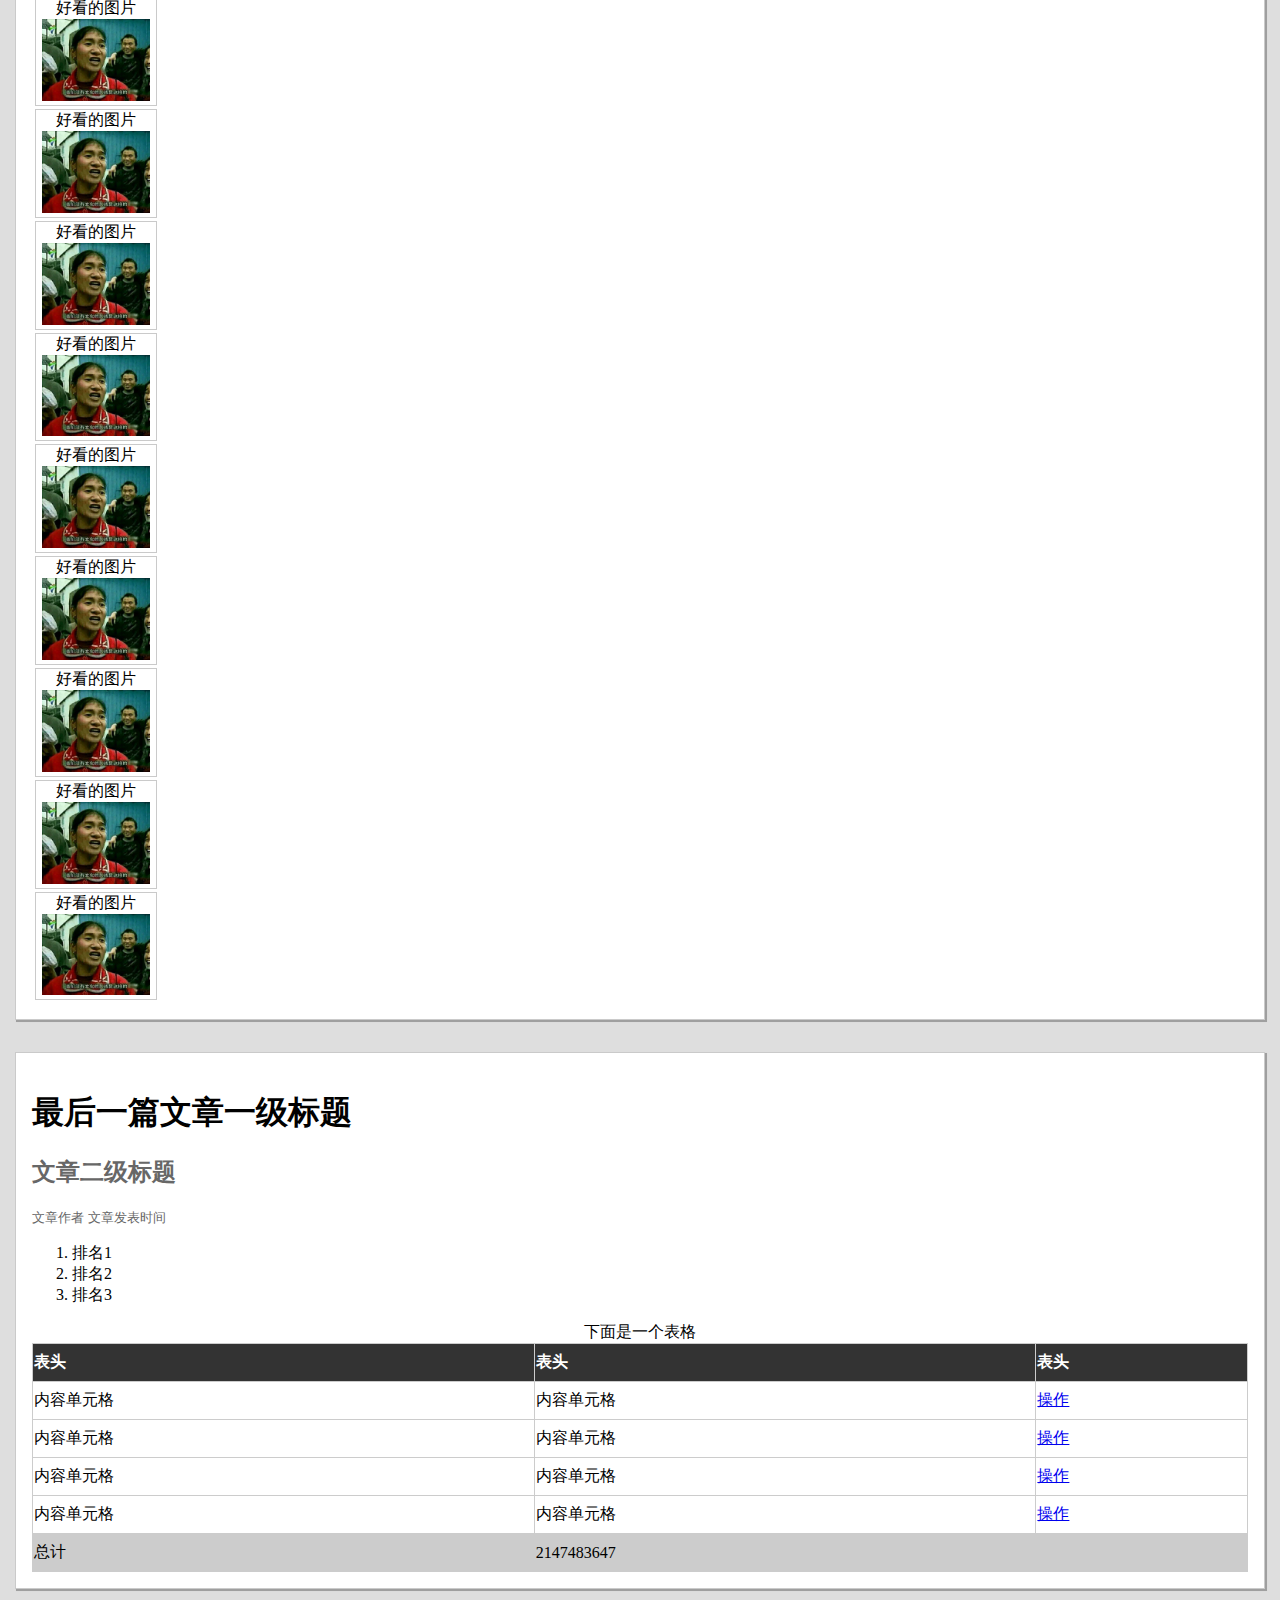
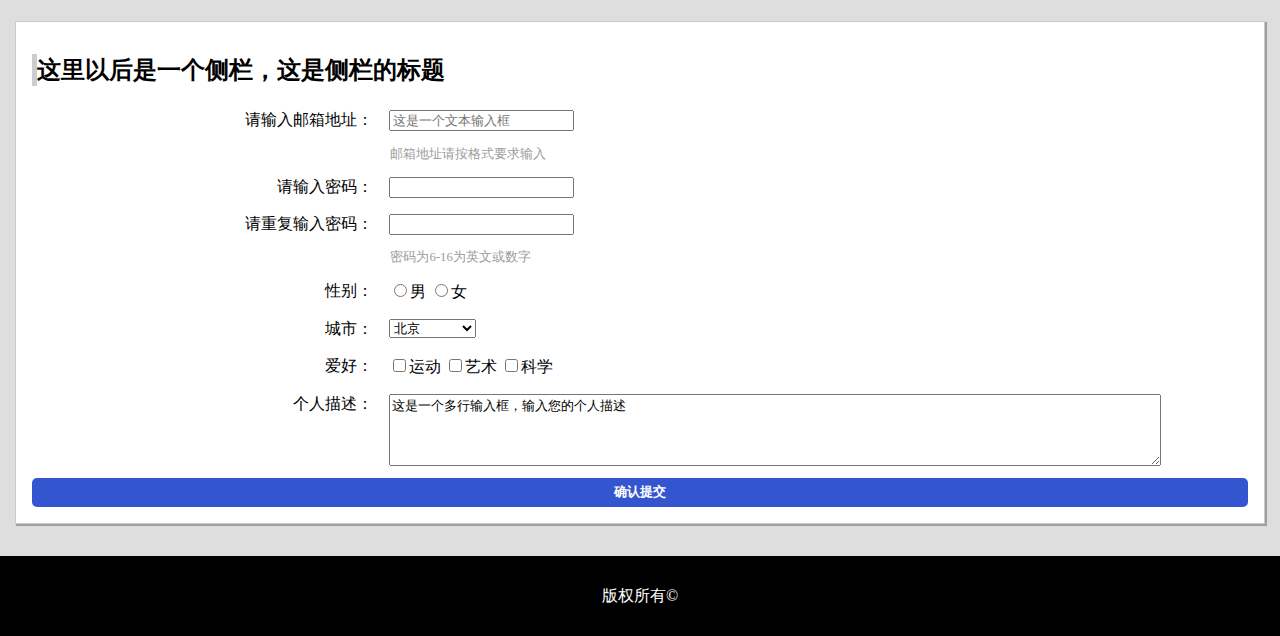
==== commit fb56c69e: "Finally task2 have benn finished" ====
--- a/task2/index.html
+++ b/task2/index.html
@@ -228,44 +228,61 @@
         <h1>这里以后是一个侧栏，这是侧栏的标题</h1>
         <form>
             <div class="label">
-                <span class="discription">请输入邮箱地址：</span>
-                <input type="email" name="email" placeholder="这是一个文本输入框" />
-                <span class="tips">邮箱地址请按格式要求输入</span>
-            </div>
-            <div class="label">
-                <span class="discription">请输入密码：</span>
-                <input type="password" name="passwd" pattern="[0-9a-zA-Z]{6, 16}" />
-                <br />
-                <span class="discription">请重复输入密码：</span>
-                <input type="password" name="passwd2" pattern="[0-9a-zA-Z]{6, 16}" />
-                <span class="tips">密码为6-16为英文或数字</span>
-            </div>
-            <div class="label">
-                <span class="discription">性别：</span>
-                <label><input type="radio" name="sex" value="male" />男</label>
-                <label><input type="radio" name="sex" value="female" />女</label>
-            </div>
-            <div class="label">
-                <span class="discription">城市：</span>
-                <select>
-                    <option value="beijing">北京</option>
-                    <option value="wtf">没了，哈哈</option>
-                </select>
-            </div>
-            <div class="label">
-                <span class="discription">爱好：</span>
-                <label><input type="checkbox" name="hobby" value="sport" />运动</label>
-                <label><input type="checkbox" name="hobby" value="art" />艺术</label>
-                <label><input type="checkbox" name="hobby" value="science" />科学</label>
-            </div>
-            <div class="label">
-                <span class="discription">个人描述：</span>
-                <textarea>
-                    这是一个多行输入框，输入您的个人描述
-                </textarea>
+                <div class="input">
+                    <input type="email" name="email" placeholder="这是一个文本输入框" />
+                </div>
+                <div class="discription">请输入邮箱地址：</div>
+                <div class="tips">邮箱地址请按格式要求输入</div>
+                <div class="clear"></div>
+            </div>
+            <div class="label">
+                <div class="input">
+                    <input type="password" name="passwd" pattern="[0-9a-zA-Z]{6, 16}" />
+                </div>
+                <div class="discription">请输入密码：</div>
+                <div class="input">
+                    <input type="password" name="passwd2" pattern="[0-9a-zA-Z]{6, 16}" />
+                </div>
+                <div class="discription">请重复输入密码：</div>
+                <div class="tips">密码为6-16为英文或数字</div>
+                <div class="clear"></div>
+            </div>
+            <div class="label">
+                <div class="input">
+                    <label><input type="radio" name="sex" value="male" />男</label>
+                    <label><input type="radio" name="sex" value="female" />女</label>
+                </div>
+                <div class="discription">性别：</div>
+                <div class="clear"></div>
+            </div>
+            <div class="label">
+                <div class="input">
+                    <select>
+                        <option value="beijing">北京</option>
+                        <option value="wtf">没了，哈哈</option>
+                    </select>
+                </div>
+                <div class="discription">城市：</div>
+                <div class="clear"></div>
+            </div>
+            <div class="label">
+                <div class="input">
+                    <label><input type="checkbox" name="hobby" value="sport" />运动</label>
+                    <label><input type="checkbox" name="hobby" value="art" />艺术</label>
+                    <label><input type="checkbox" name="hobby" value="science" />科学</label>
+                </div>
+                <div class="discription">爱好：</div>
+                <div class="clear"></div>
+            </div>
+            <div class="label">
+                <div  class="input">
+                    <textarea>这是一个多行输入框，输入您的个人描述</textarea>
+                </div>
+                <div class="discription">个人描述：</div>
+                <div class="clear"></div>
             </div>
             <div>
-                <input type="submit" value="确认提交"  />
+                <input type="button" class="btn" value="确认提交"  />
             </div>
     </div>
     
--- a/task2/resources/default.css
+++ b/task2/resources/default.css
@@ -1,3 +1,6 @@
+#clear {
+    clear: both;
+}
 body {
     background-color: rgb(222, 222, 222);
     margin: 0;
@@ -19,6 +22,7 @@
 }
 #title li,#title img {
     float: left;
+    line-height: 60px;
 }
 #title li a {
     display: block;
@@ -92,6 +96,33 @@
     border-left: 5px solid rgb(205, 205, 205);
     font-size: 1.5em;
 }
+#sidebar #label {
+    margin: 1em;
+}
+#sidebar .discription {
+    float: right;
+}
+#sidebar .input, #sidebar .tips {
+    float: right;
+    width: 70%;
+    text-align: left;
+}
+#sidebar .input, #sidebar .tips, #sidebar .discription {
+    margin: 0.5em;
+}
+textarea {
+    width: 90%;
+    height: 5em;
+}
+form .btn{
+    width: 100%;
+    line-height: 2em;
+    font-weight: bold;
+    color: white;
+    background-color: rgb(51, 85, 208);
+    border-style: none;
+    border-radius: 5px;
+}
 form .tips {
     font-size: 0.8em;
     color: rgb(156, 156, 156);
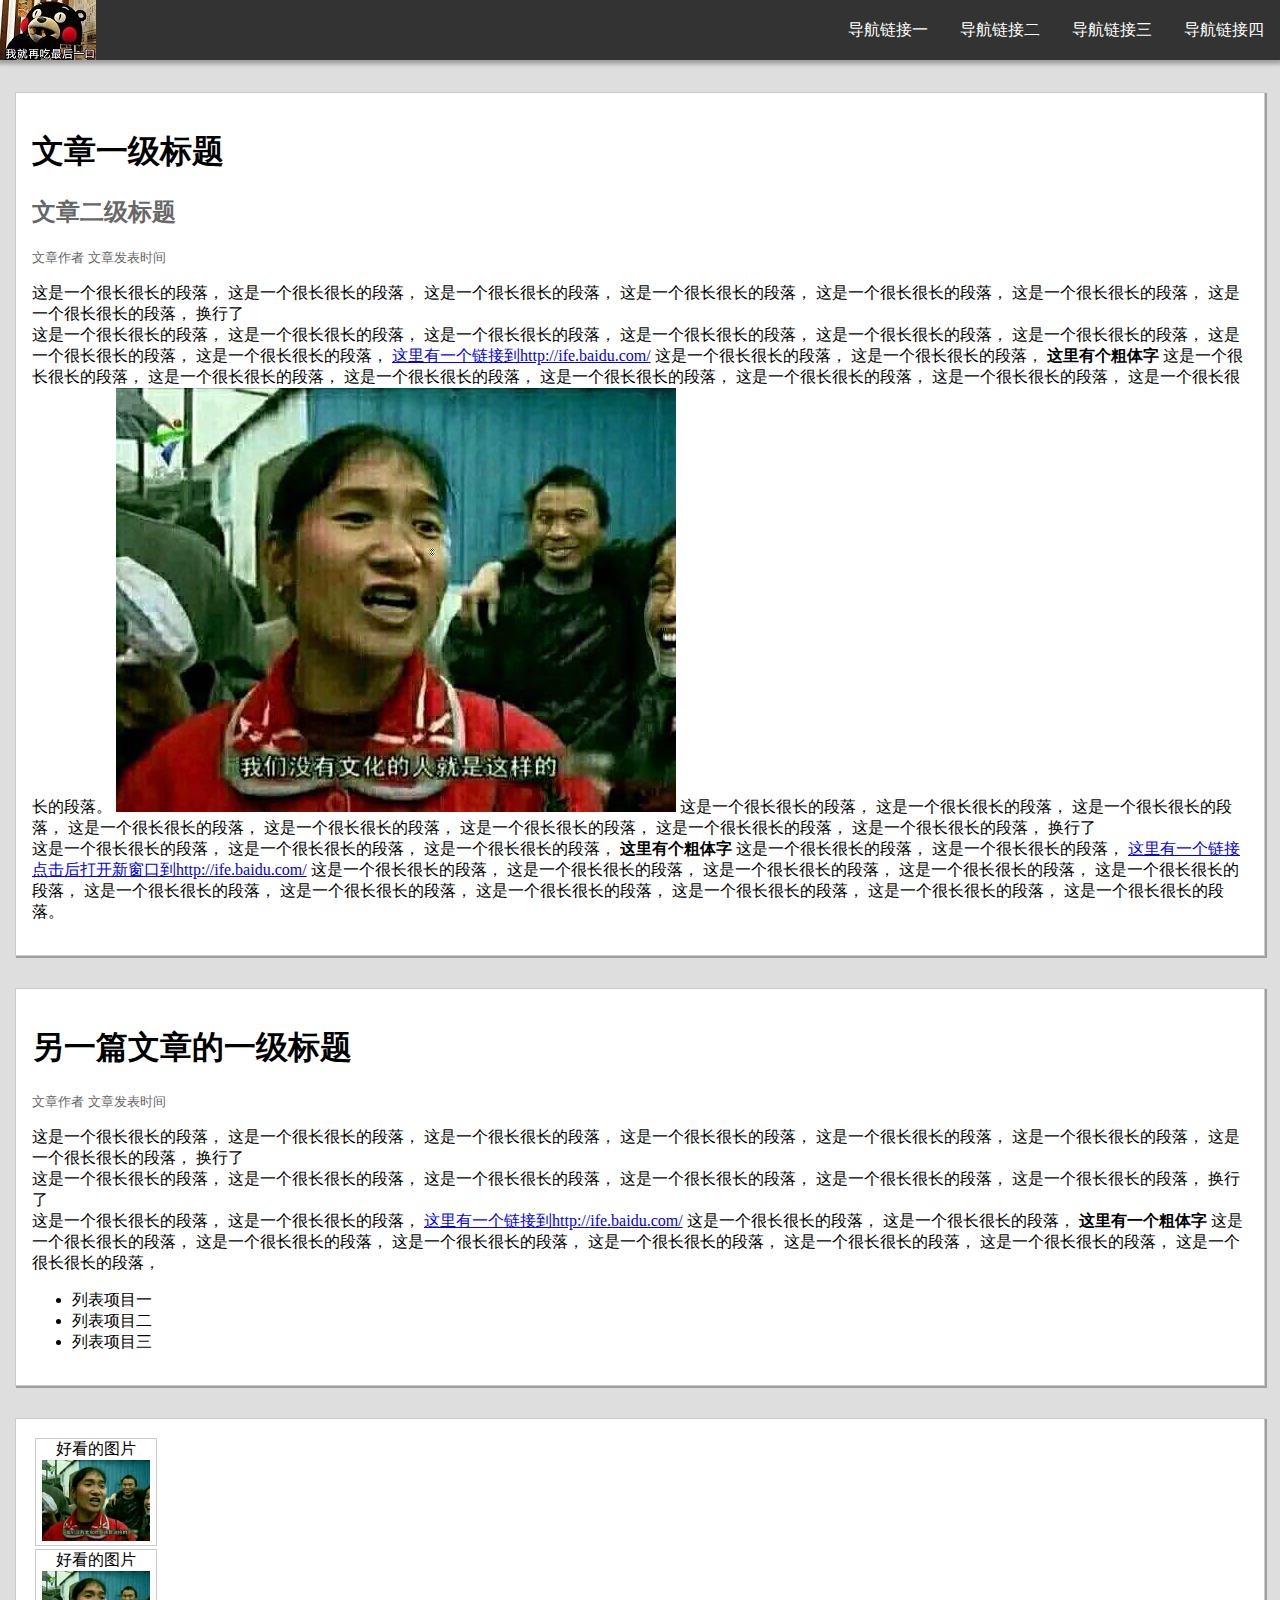
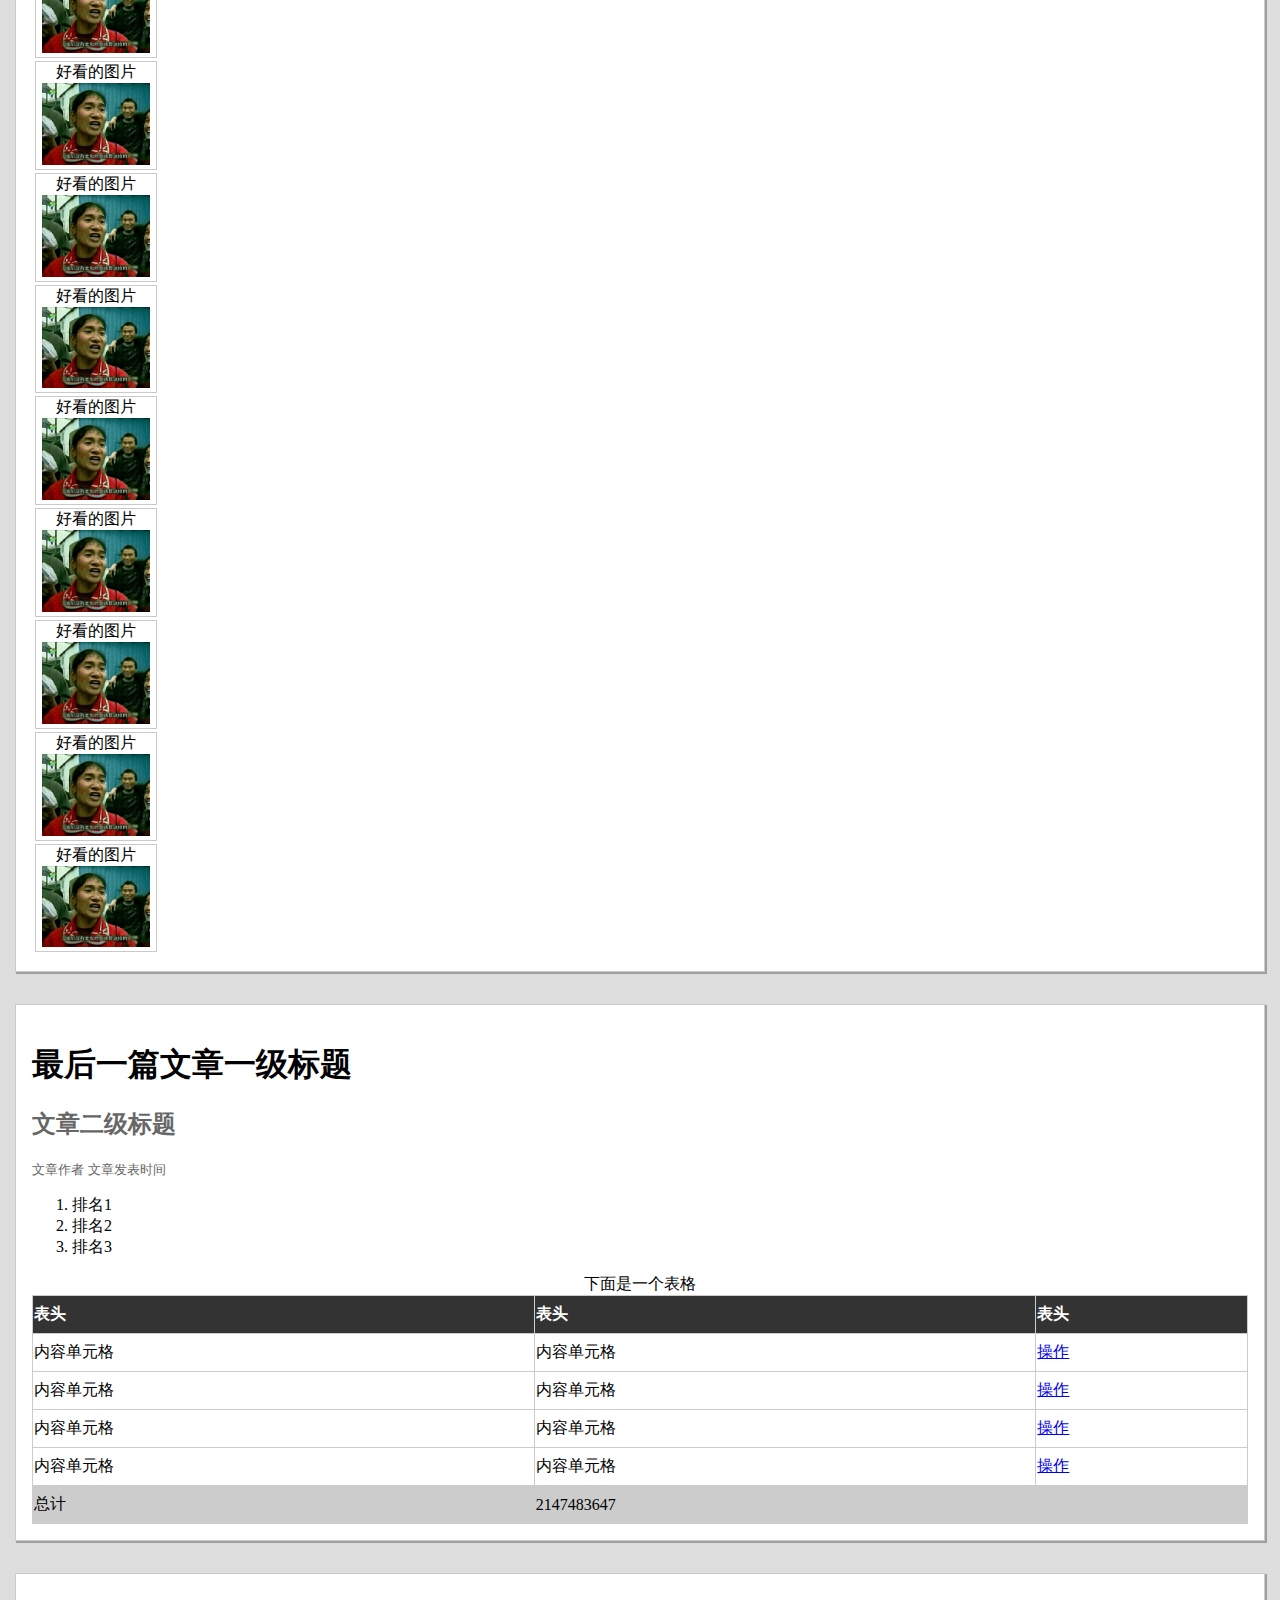
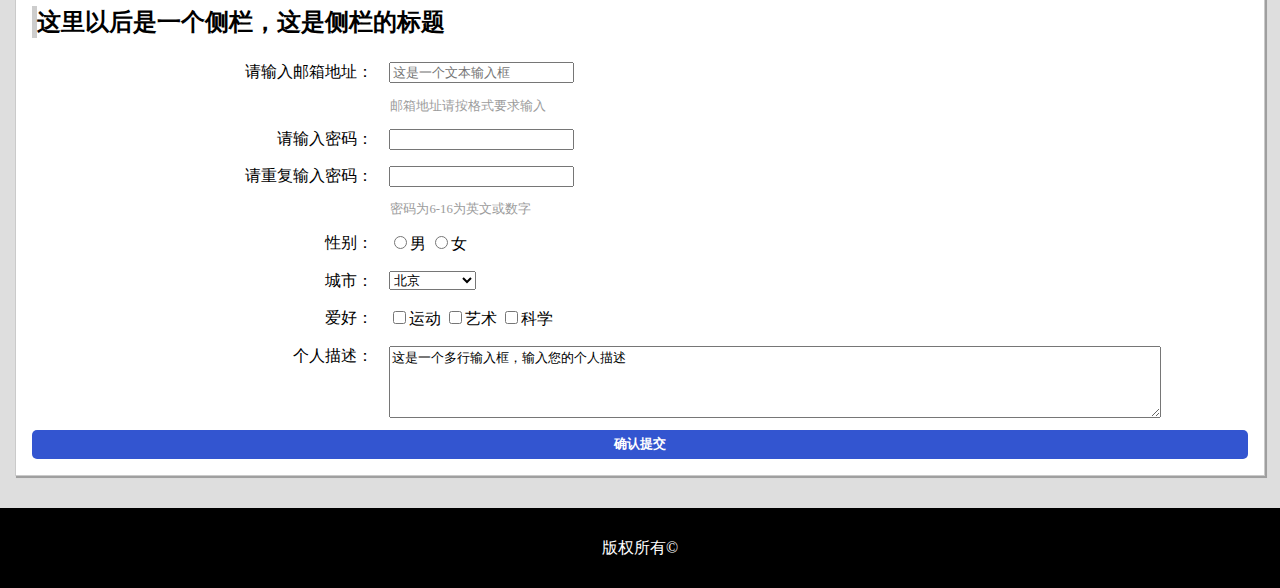
==== commit dd59d51b: "Refactor task2 and some little bugfix have been added" ====
--- a/task2/index.html
+++ b/task2/index.html
@@ -3,10 +3,11 @@
 <head>
     <meta charset="utf-8" />
     <title>任务二</title>
-    <link rel="stylesheet" type="text/css" href="./resources/default.css" />
+    <link rel="stylesheet" type="text/css" href="./resources/layout.css" />
+    <link rel="stylesheet" type="text/css" href="./resources/style.css" />
 </head>
 <body>
-    <div id="title">
+    <div id="title" class="clear">
         <img src="./resources/favicon.jpg" />
         <ul>
             <li><a href="#">导航链接一</a></li>
@@ -233,7 +234,6 @@
                 </div>
                 <div class="discription">请输入邮箱地址：</div>
                 <div class="tips">邮箱地址请按格式要求输入</div>
-                <div class="clear"></div>
             </div>
             <div class="label">
                 <div class="input">
@@ -245,7 +245,6 @@
                 </div>
                 <div class="discription">请重复输入密码：</div>
                 <div class="tips">密码为6-16为英文或数字</div>
-                <div class="clear"></div>
             </div>
             <div class="label">
                 <div class="input">
@@ -253,7 +252,6 @@
                     <label><input type="radio" name="sex" value="female" />女</label>
                 </div>
                 <div class="discription">性别：</div>
-                <div class="clear"></div>
             </div>
             <div class="label">
                 <div class="input">
@@ -263,7 +261,6 @@
                     </select>
                 </div>
                 <div class="discription">城市：</div>
-                <div class="clear"></div>
             </div>
             <div class="label">
                 <div class="input">
@@ -272,14 +269,12 @@
                     <label><input type="checkbox" name="hobby" value="science" />科学</label>
                 </div>
                 <div class="discription">爱好：</div>
-                <div class="clear"></div>
             </div>
             <div class="label">
                 <div  class="input">
                     <textarea>这是一个多行输入框，输入您的个人描述</textarea>
                 </div>
                 <div class="discription">个人描述：</div>
-                <div class="clear"></div>
             </div>
             <div>
                 <input type="button" class="btn" value="确认提交"  />
--- a/task2/resources/layout.css
+++ b/task2/resources/layout.css
@@ -0,0 +1,82 @@
+.clear {
+    overflow: auto;
+}
+body {
+    margin: 0;
+    padding: 0;
+}
+#title {
+    width: 100%;
+}
+#title ul {
+    padding: 0;
+    margin: 0;
+    text-align: center;
+    overflow: hidden;
+    float:right;
+}
+#title li,#title img {
+    float: left;
+    line-height: 60px;
+}
+#title li a {
+    display: block;
+    width: 7em;
+}
+#bottom {
+    text-align: center;
+    height: 5em;
+}
+#bottom footer{
+    line-height: 5em;
+}
+.article, .pictures, #sidebar {
+    width: 95%;
+    padding: 1em;
+    margin: 2em auto 2em auto;
+}
+.picture-box {
+    margin:3px;
+    height:auto;
+    width:120px;
+    text-align:center;
+}
+.picture-box img {
+    width: 90%;
+}
+.picture-box.des {
+    text-align:center;
+}
+table {
+    width: 100%;
+    border-collapse: collapse;
+}
+th, td {
+    padding-top: 0.5em;
+    padding-bottom: 0.5em;
+}
+th {
+    text-align: left;
+}
+#sidebar #label {
+    margin: 1em;
+}
+#sidebar .discription {
+    float: right;
+}
+#sidebar .input, #sidebar .tips {
+    float: right;
+    width: 70%;
+    text-align: left;
+}
+#sidebar .input, #sidebar .tips, #sidebar .discription {
+    margin: 0.5em;
+}
+textarea {
+    width: 90%;
+    height: 5em;
+}
+form .btn{
+    width: 100%;
+    line-height: 2em;
+}--- a/task2/resources/style.css
+++ b/task2/resources/style.css
@@ -0,0 +1,65 @@
+html {
+    font-family: "微软雅黑", "文泉驿等宽米黑", "苹果丽黑";
+}
+body {
+    background-color: rgb(222, 222, 222);
+}
+#title {
+    background-color: rgb(51, 51, 51);
+    box-shadow: 0px 2px 4px 2px rgb(159, 159, 159);
+}
+#title ul {
+    list-style-type: none;
+}
+#title li a:link {
+    color: white;
+    text-decoration: none;
+}
+#title li a:visited {
+    color: rgb(147, 147, 147);
+}
+#bottom {
+    color: white;
+    background-color: black;
+}
+.article, .pictures, #sidebar {
+    background-color: white;
+    border: 1px solid rgb(202, 202, 202);
+    box-shadow: 1px 1px 0.5px 0.5px rgb(159, 159, 159);
+}
+.article h2 {
+    color: rgb(103, 103, 103);
+}
+.author, .published-time {
+    color: rgb(103, 103, 103);
+    font-size: 0.8em;
+}
+.picture-box {
+    border:1px solid rgb(202, 202, 202);
+}
+table {
+    border: 1px solid rgb(204, 204, 204);
+}
+th {
+    color: white;
+    background-color: rgb(51, 51, 51);
+}
+tfoot {
+    background-color: rgb(204, 204, 204);
+}
+#sidebar h1 {
+    border-left: 5px solid rgb(205, 205, 205);
+    font-size: 1.5em;
+}
+
+form .btn{
+    font-weight: bold;
+    color: white;
+    background-color: rgb(51, 85, 208);
+    border-style: none;
+    border-radius: 5px;
+}
+form .tips {
+    font-size: 0.8em;
+    color: rgb(156, 156, 156);
+}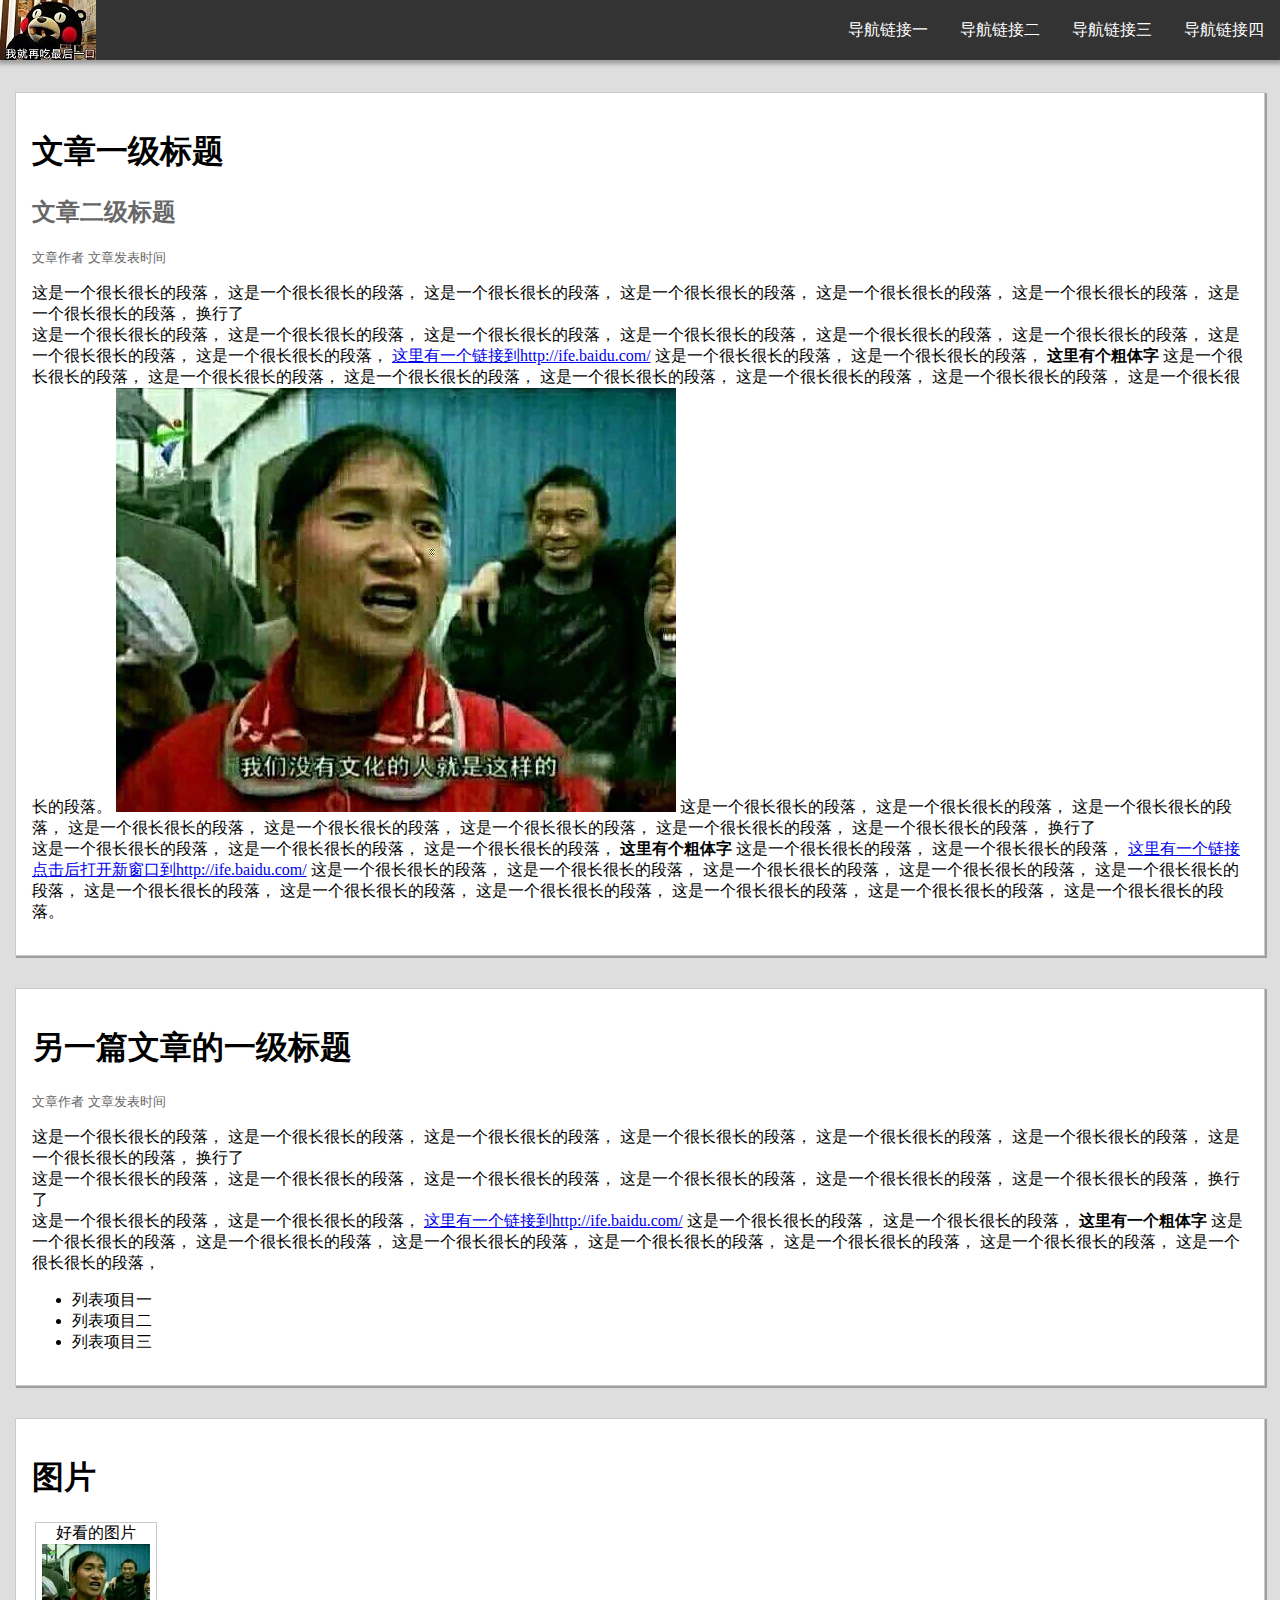
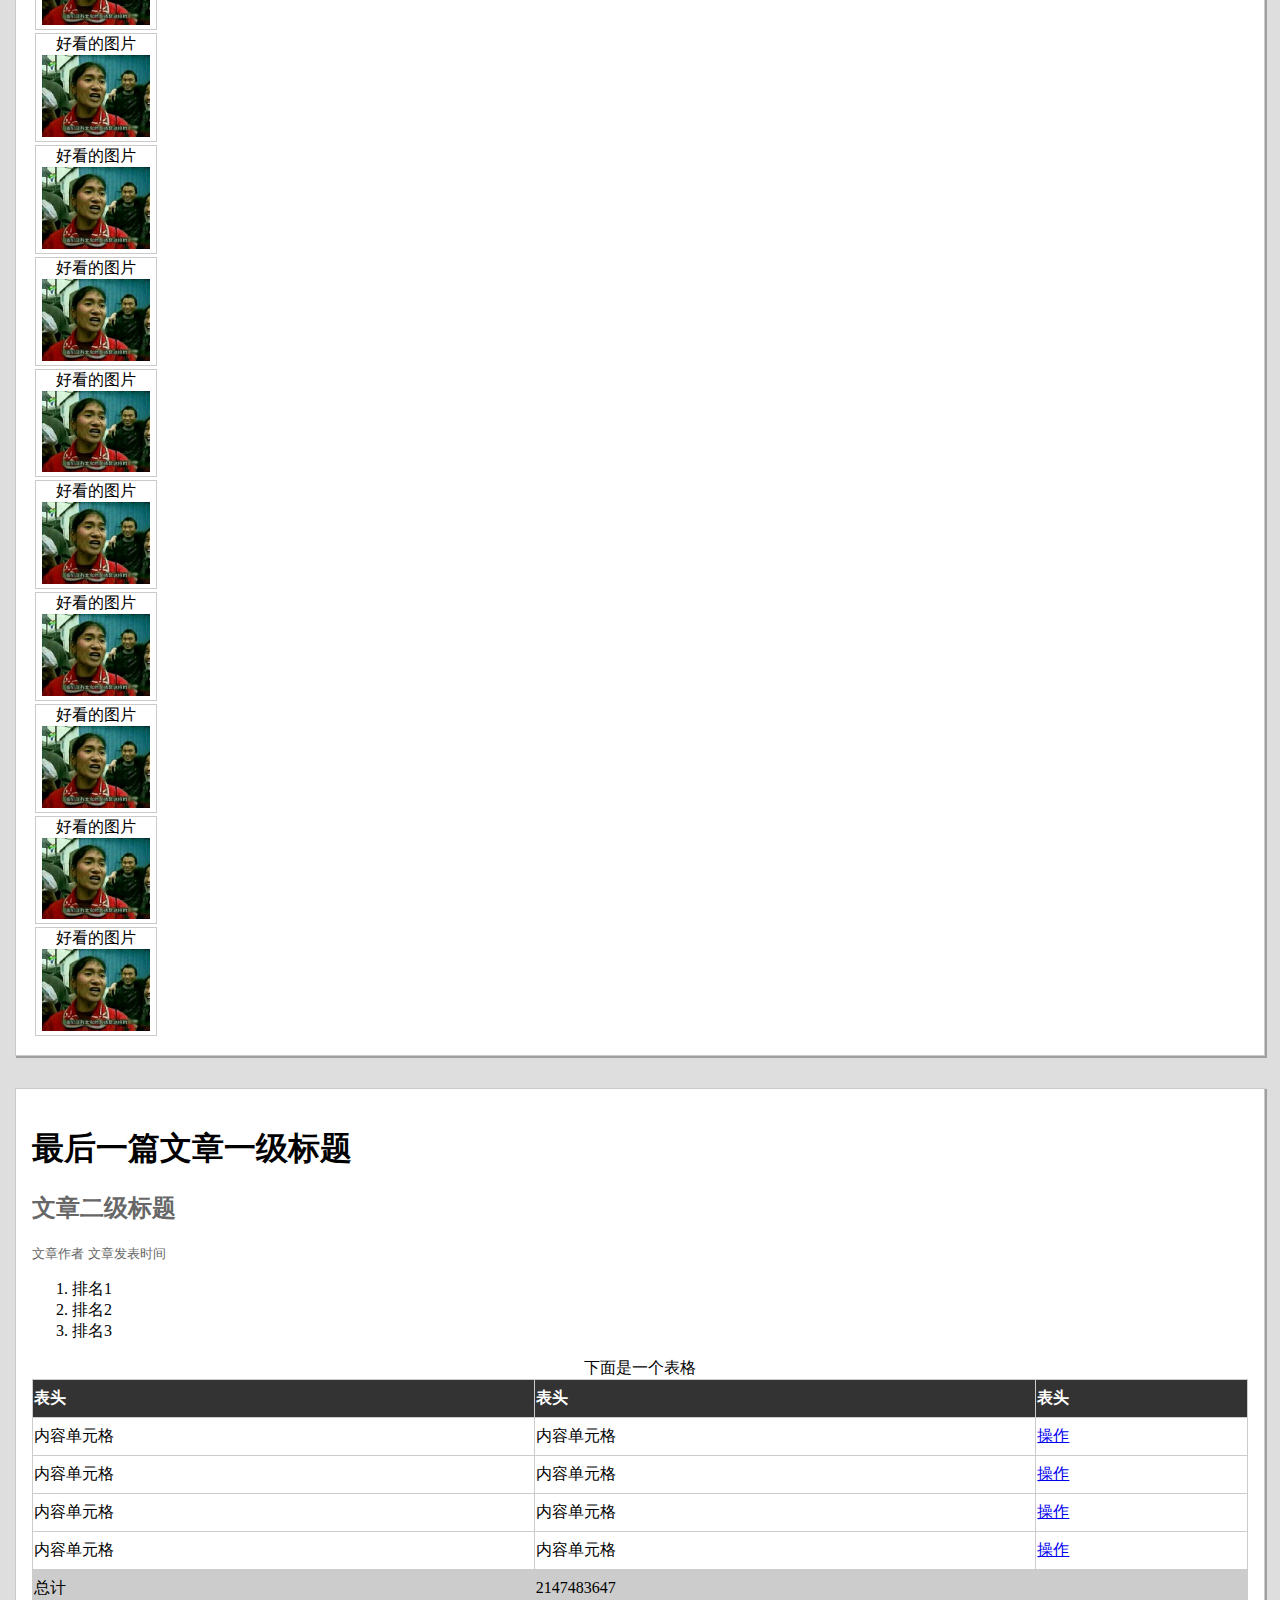
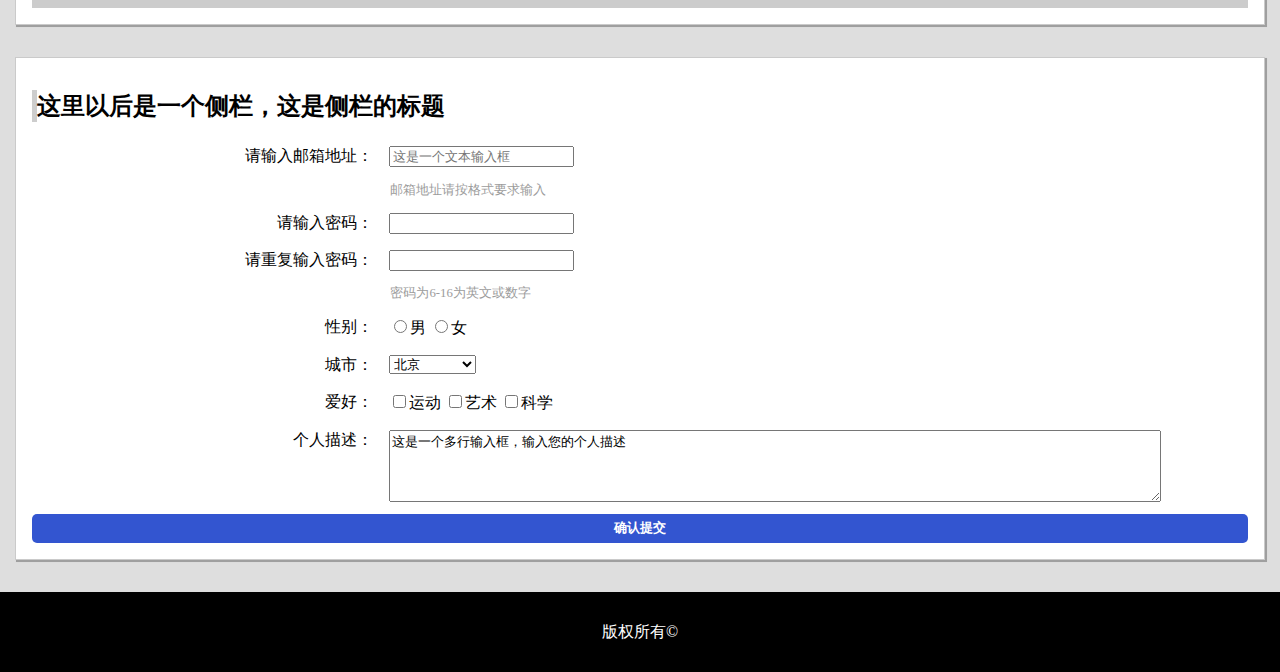
==== commit 138b9e0e: "Complete Task5 :tada:" ====
--- a/task2/index.html
+++ b/task2/index.html
@@ -2,7 +2,7 @@
 <html>
 <head>
     <meta charset="utf-8" />
-    <title>任务二</title>
+    <title>任务五</title>
     <link rel="stylesheet" type="text/css" href="./resources/layout.css" />
     <link rel="stylesheet" type="text/css" href="./resources/style.css" />
 </head>
@@ -128,44 +128,45 @@
         </div>
         
         <div class="pictures">
-            <div class="picture-box">
-                <dev class="des">好看的图片</dev>
-                <img src="./resources/typer.jpg" alt="好看的图片" />
-            </div>
-            <div class="picture-box">
-                <dev class="des">好看的图片</dev>
-                <img src="./resources/typer.jpg" alt="好看的图片" />
-            </div>
-            <div class="picture-box">
-                <dev class="des">好看的图片</dev>
-                <img src="./resources/typer.jpg" alt="好看的图片" />
-            </div>
-            <div class="picture-box">
-                <dev class="des">好看的图片</dev>
-                <img src="./resources/typer.jpg" alt="好看的图片" />
-            </div>
-            <div class="picture-box">
-                <dev class="des">好看的图片</dev>
-                <img src="./resources/typer.jpg" alt="好看的图片" />
-            </div>
-            <div class="picture-box">
-                <dev class="des">好看的图片</dev>
-                <img src="./resources/typer.jpg" alt="好看的图片" />
-            </div>
-            <div class="picture-box">
-                <dev class="des">好看的图片</dev>
-                <img src="./resources/typer.jpg" alt="好看的图片" />
-            </div>
-            <div class="picture-box">
-                <dev class="des">好看的图片</dev>
-                <img src="./resources/typer.jpg" alt="好看的图片" />
-            </div>
-            <div class="picture-box">
-                <dev class="des">好看的图片</dev>
-                <img src="./resources/typer.jpg" alt="好看的图片" />
-            </div>
-            <div class="picture-box">
-                <dev class="des">好看的图片</dev>
+            <h1>图片</h1>
+            <div class="picture-box">
+                <div class="des">好看的图片</div>
+                <img src="./resources/typer.jpg" alt="好看的图片" />
+            </div>
+            <div class="picture-box">
+                <div class="des">好看的图片</div>
+                <img src="./resources/typer.jpg" alt="好看的图片" />
+            </div>
+            <div class="picture-box">
+                <div class="des">好看的图片</div>
+                <img src="./resources/typer.jpg" alt="好看的图片" />
+            </div>
+            <div class="picture-box">
+                <div class="des">好看的图片</div>
+                <img src="./resources/typer.jpg" alt="好看的图片" />
+            </div>
+            <div class="picture-box">
+                <div class="des">好看的图片</div>
+                <img src="./resources/typer.jpg" alt="好看的图片" />
+            </div>
+            <div class="picture-box">
+                <div class="des">好看的图片</div>
+                <img src="./resources/typer.jpg" alt="好看的图片" />
+            </div>
+            <div class="picture-box">
+                <div class="des">好看的图片</div>
+                <img src="./resources/typer.jpg" alt="好看的图片" />
+            </div>
+            <div class="picture-box">
+                <div class="des">好看的图片</div>
+                <img src="./resources/typer.jpg" alt="好看的图片" />
+            </div>
+            <div class="picture-box">
+                <div class="des">好看的图片</div>
+                <img src="./resources/typer.jpg" alt="好看的图片" />
+            </div>
+            <div class="picture-box">
+                <div class="des">好看的图片</div>
                 <img src="./resources/typer.jpg" alt="好看的图片" />
             </div>
         </div>
@@ -279,6 +280,7 @@
             <div>
                 <input type="button" class="btn" value="确认提交"  />
             </div>
+        </form>
     </div>
     
     <div id="bottom">
